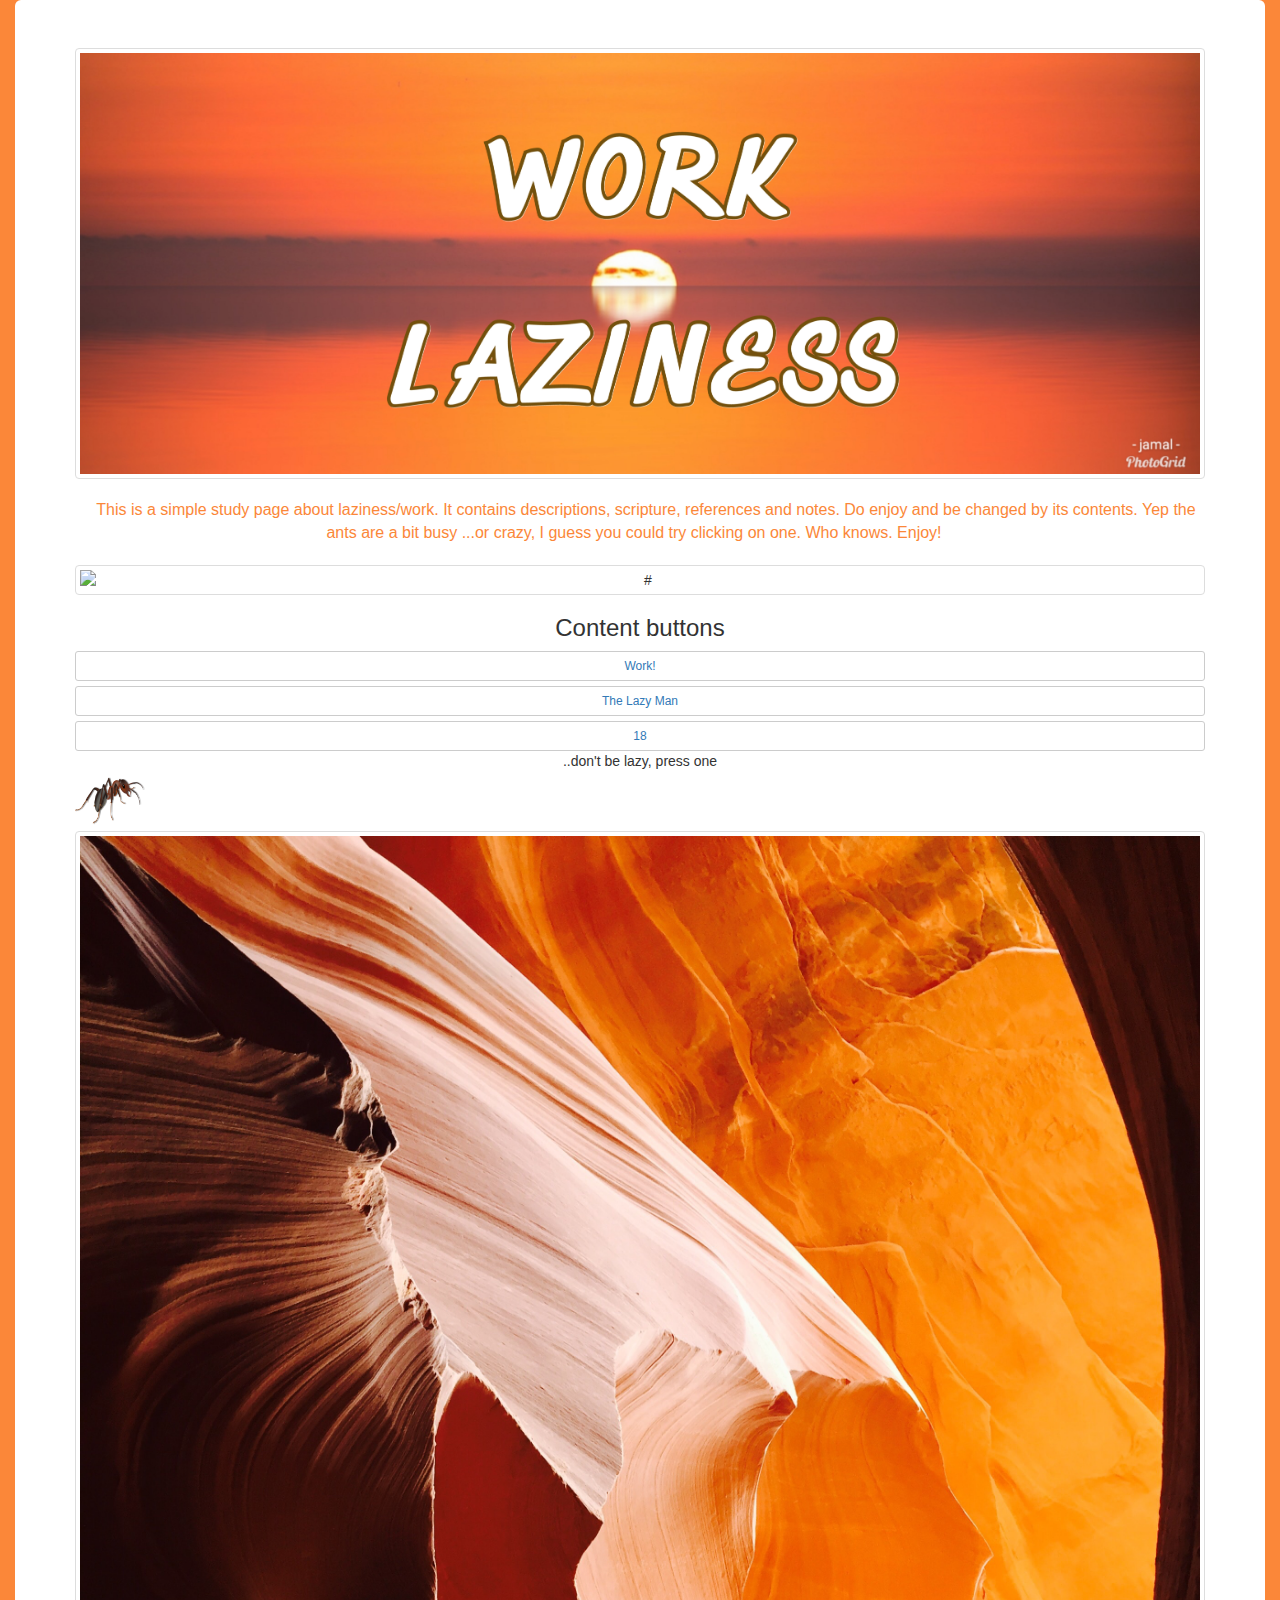
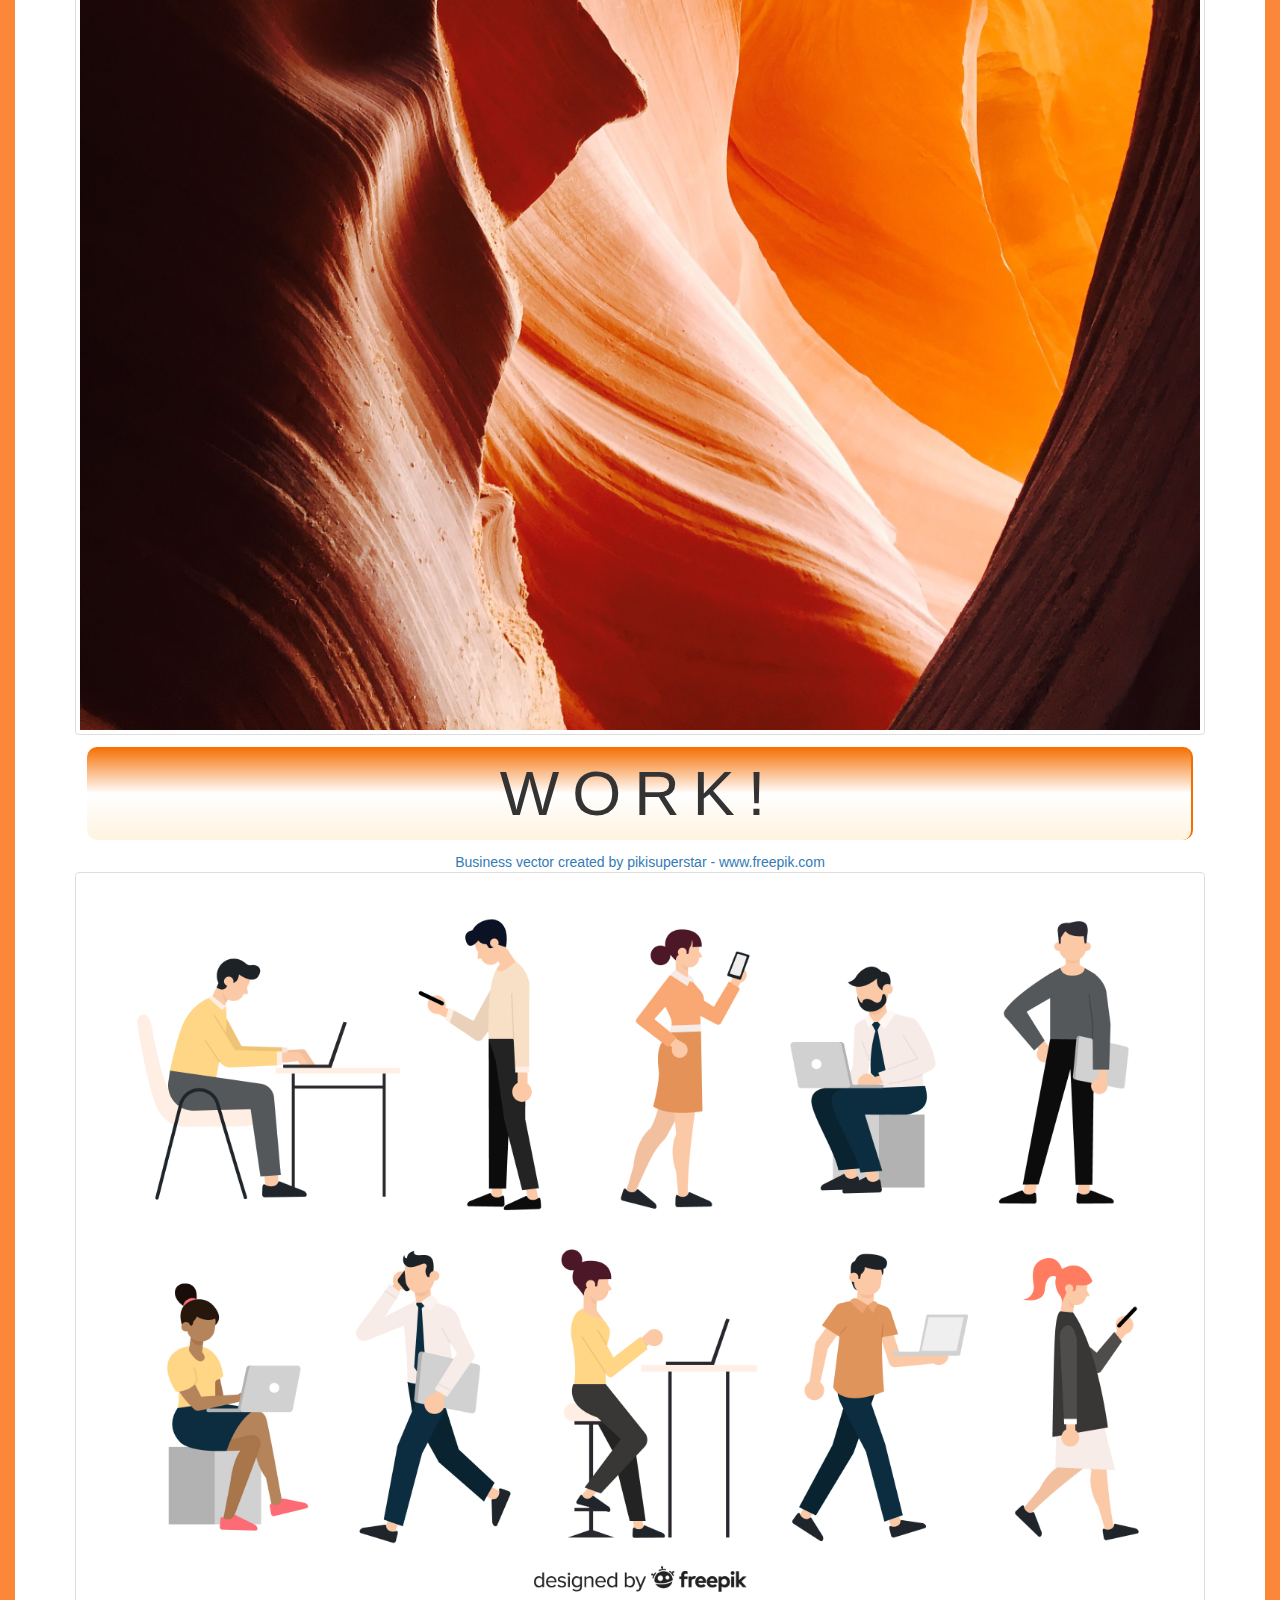
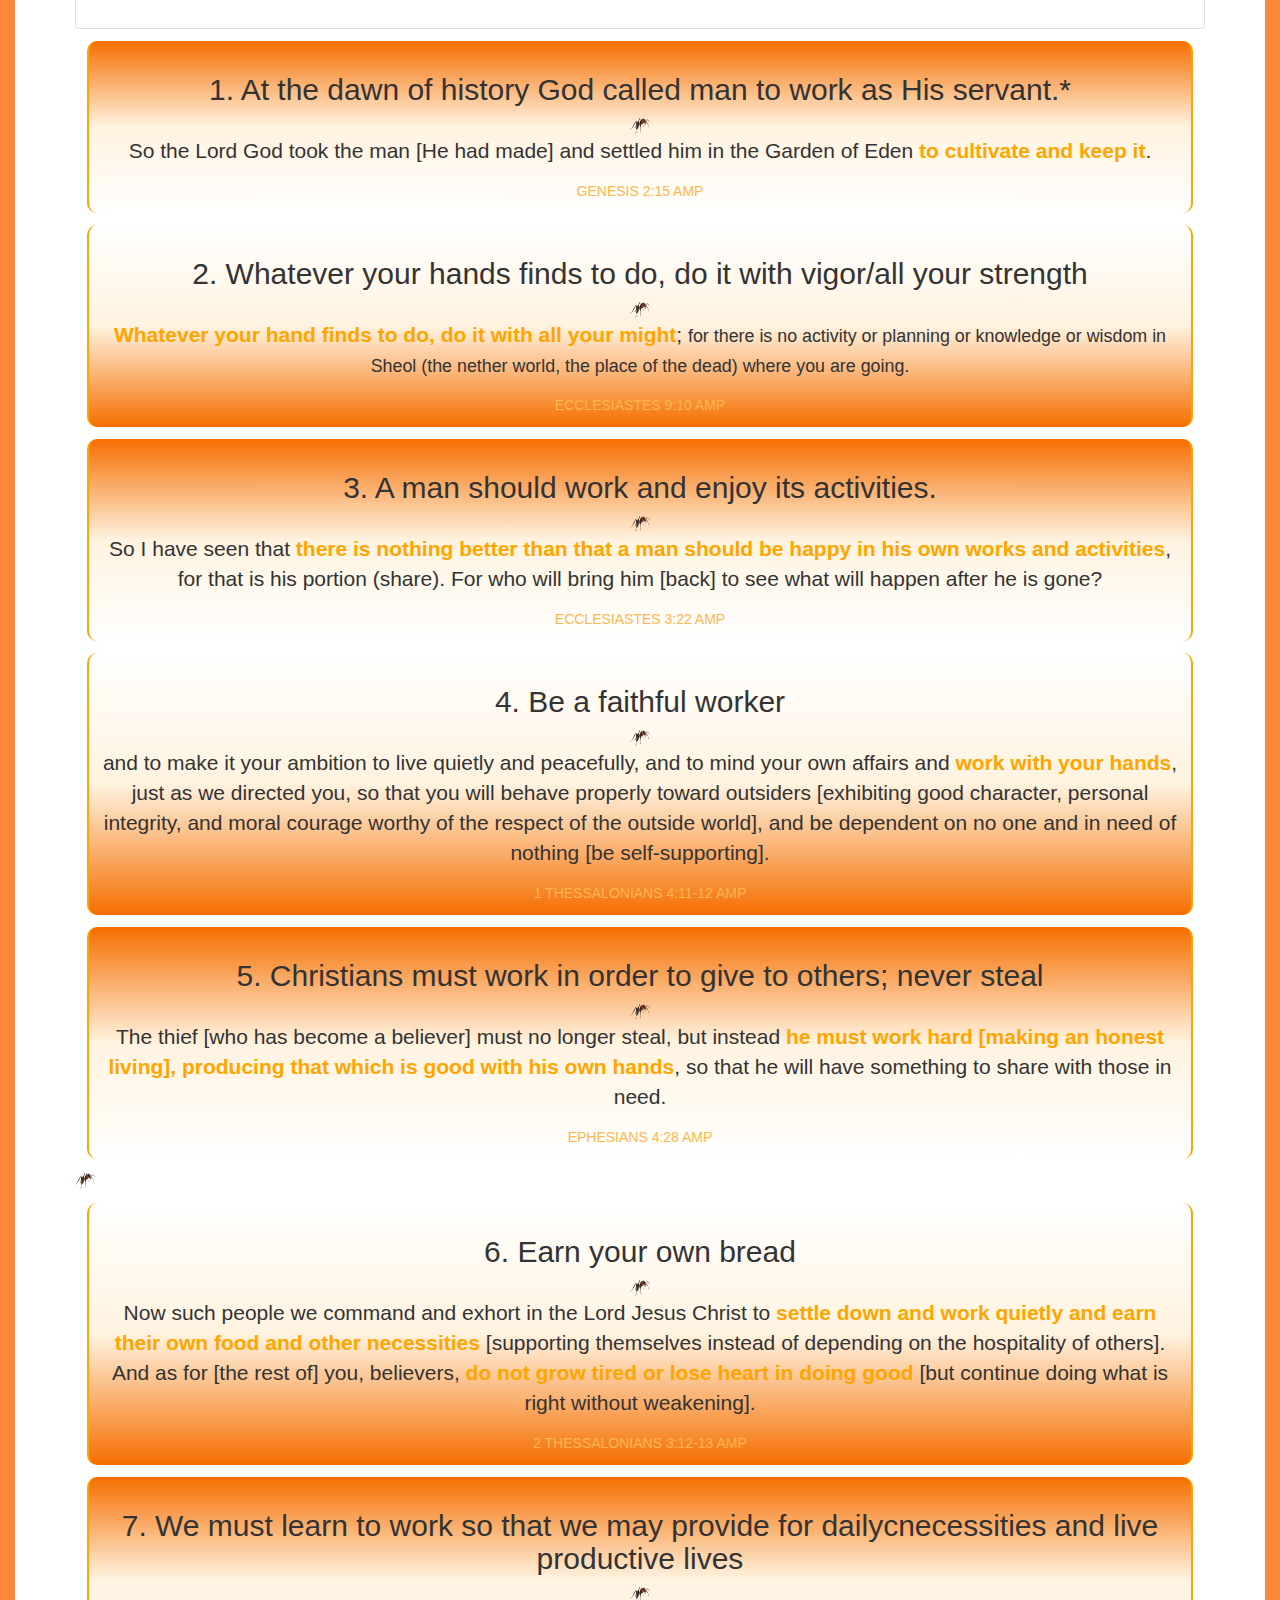
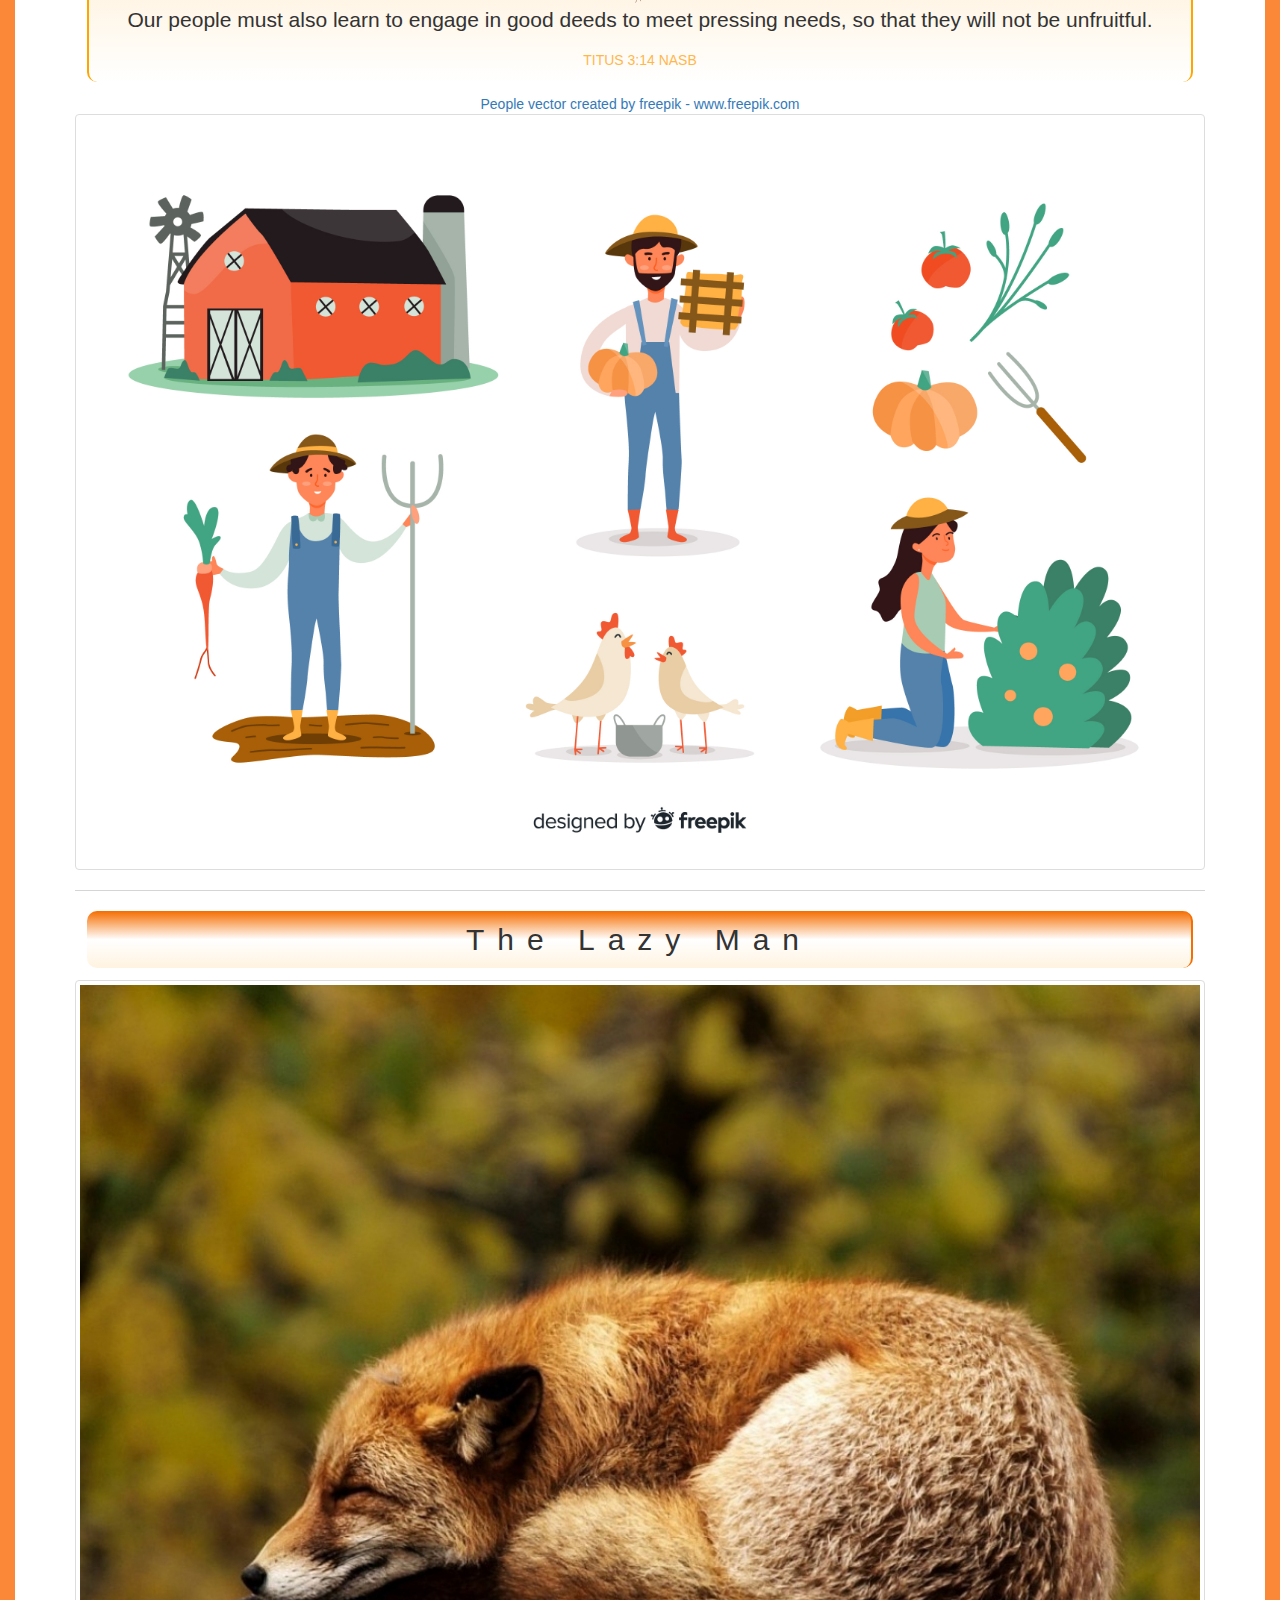
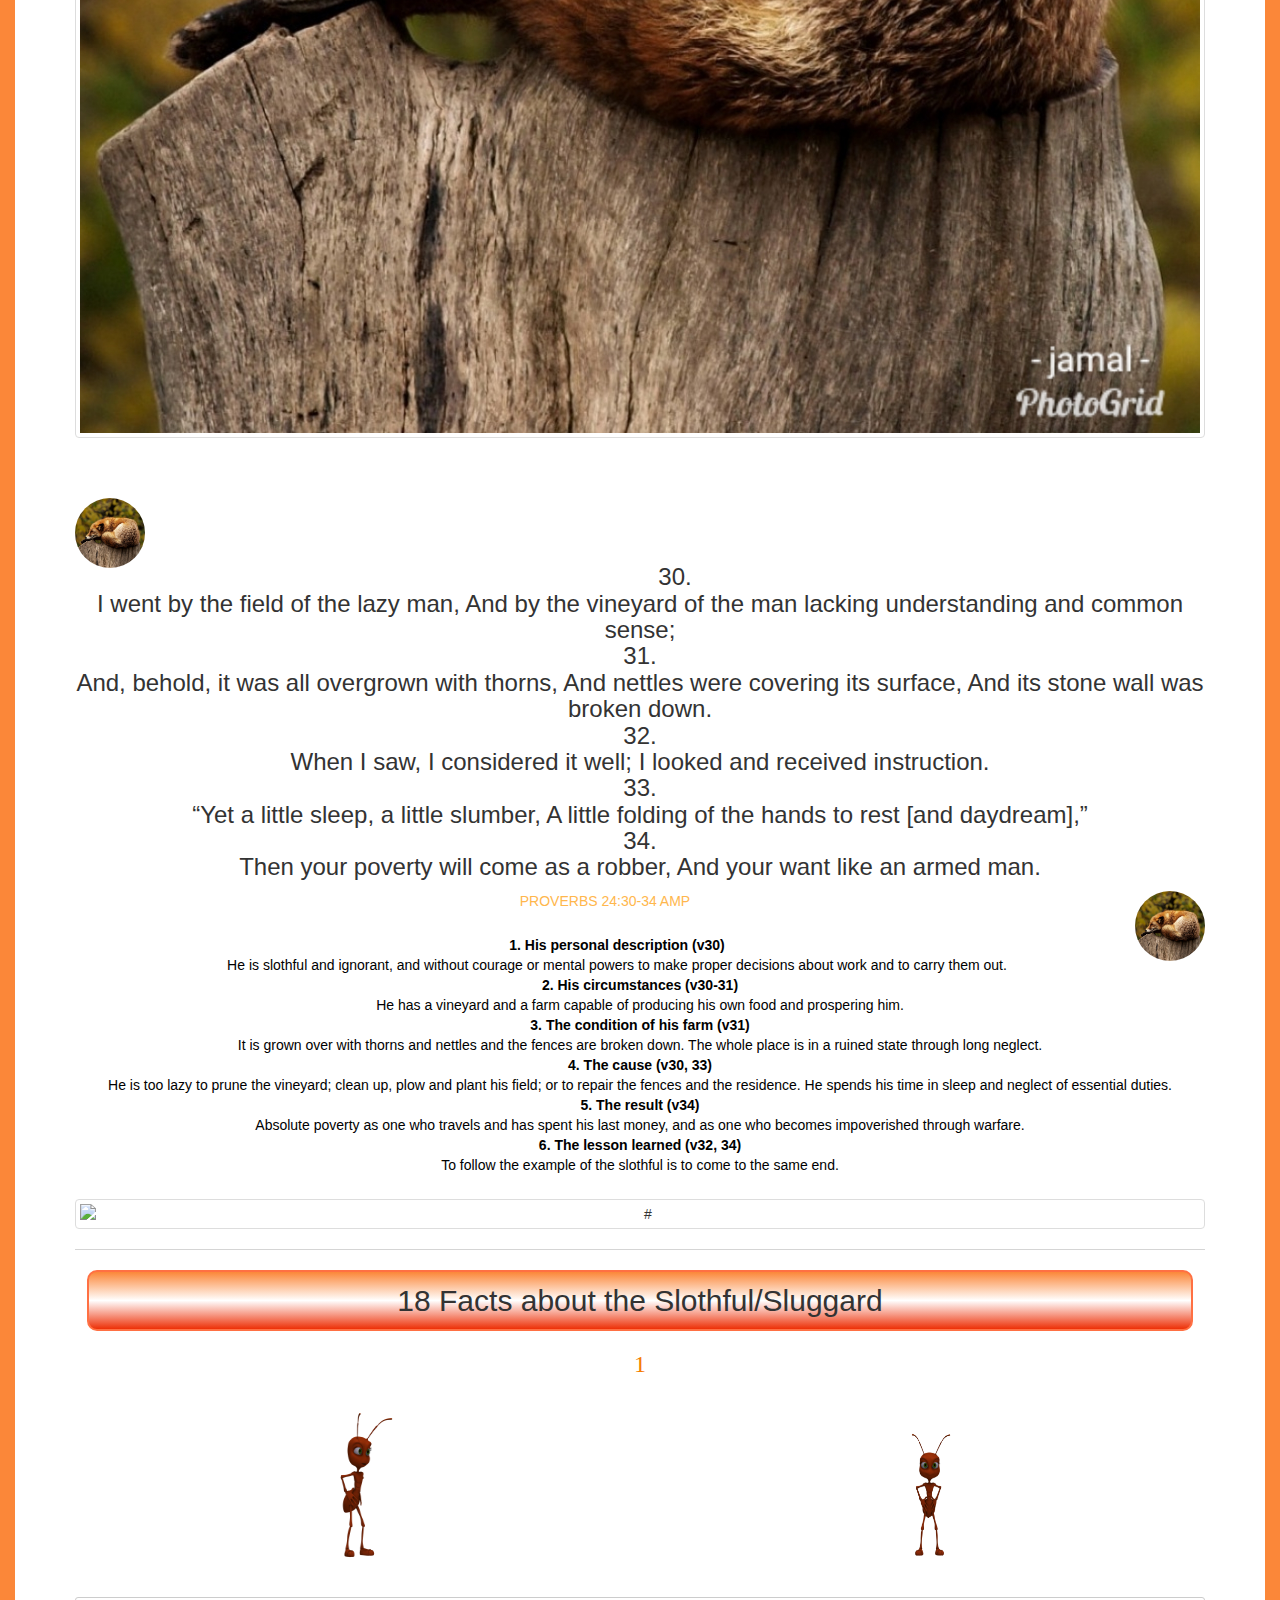
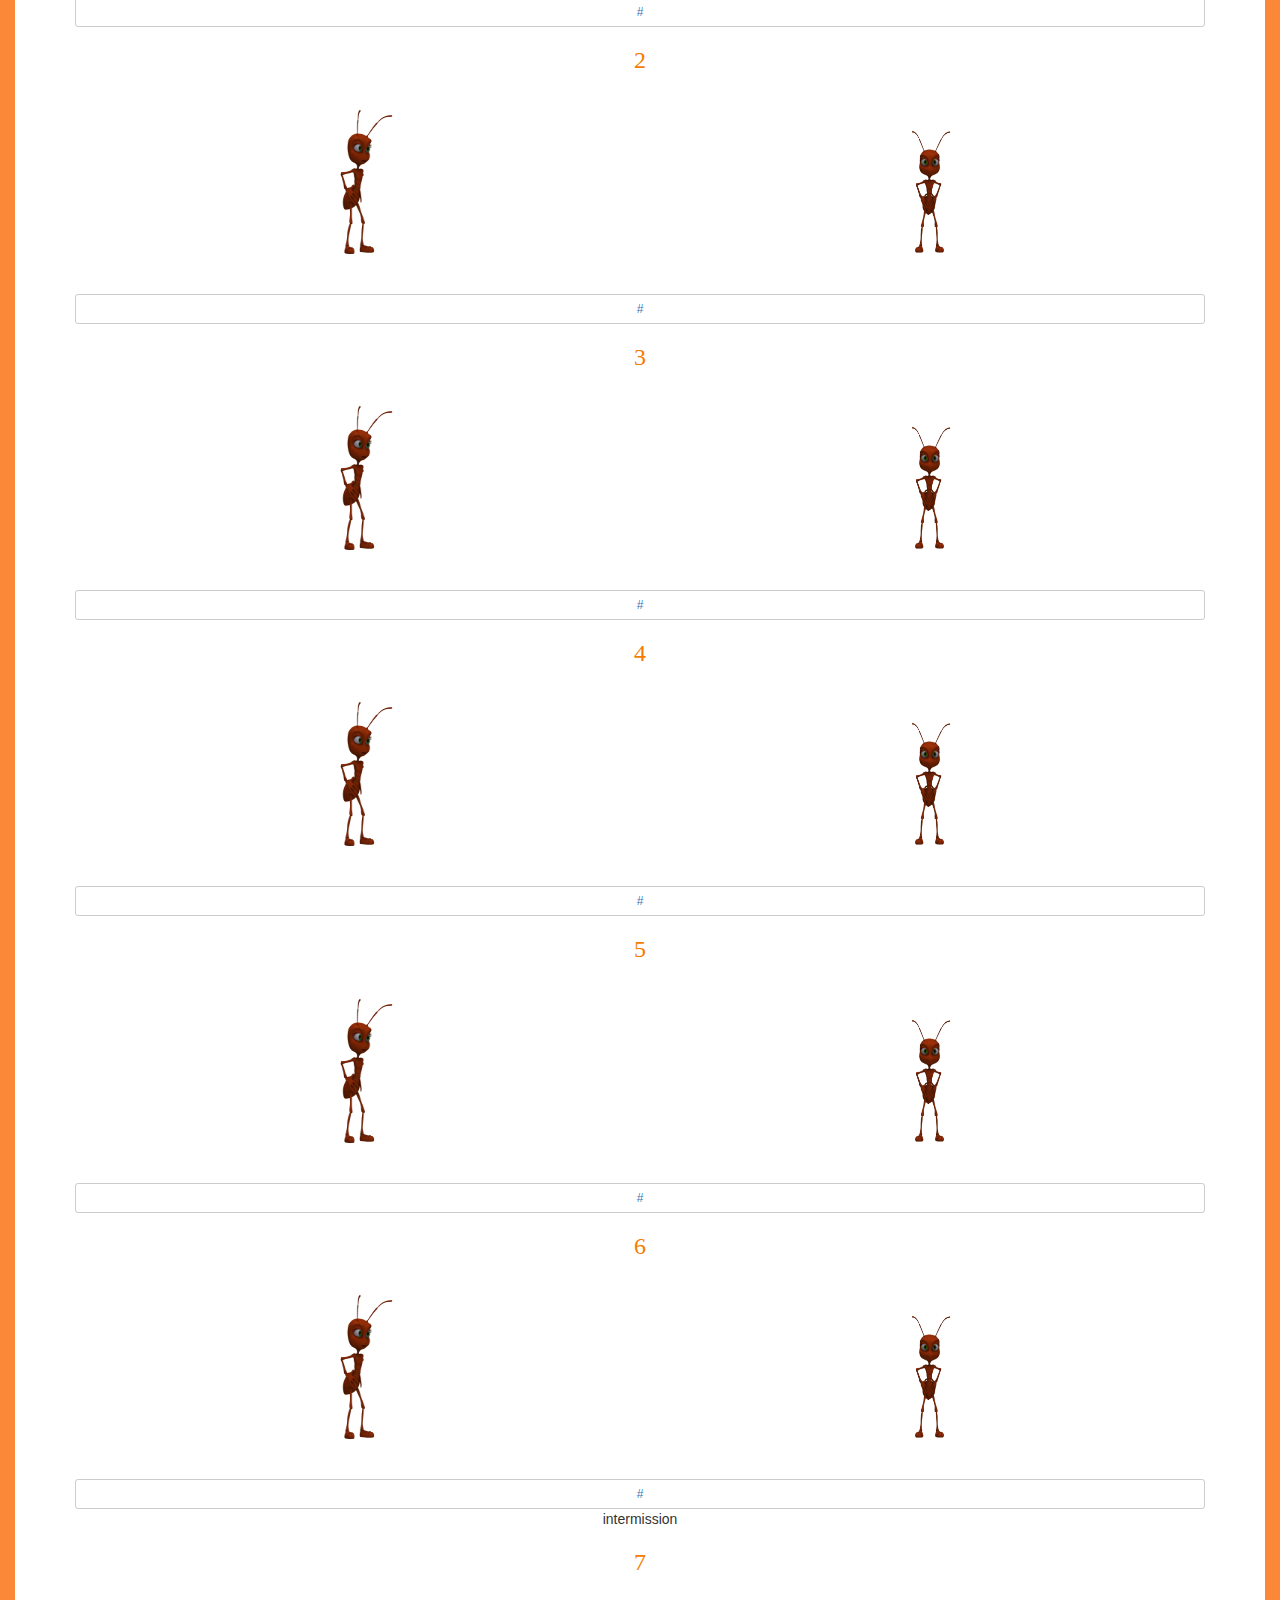
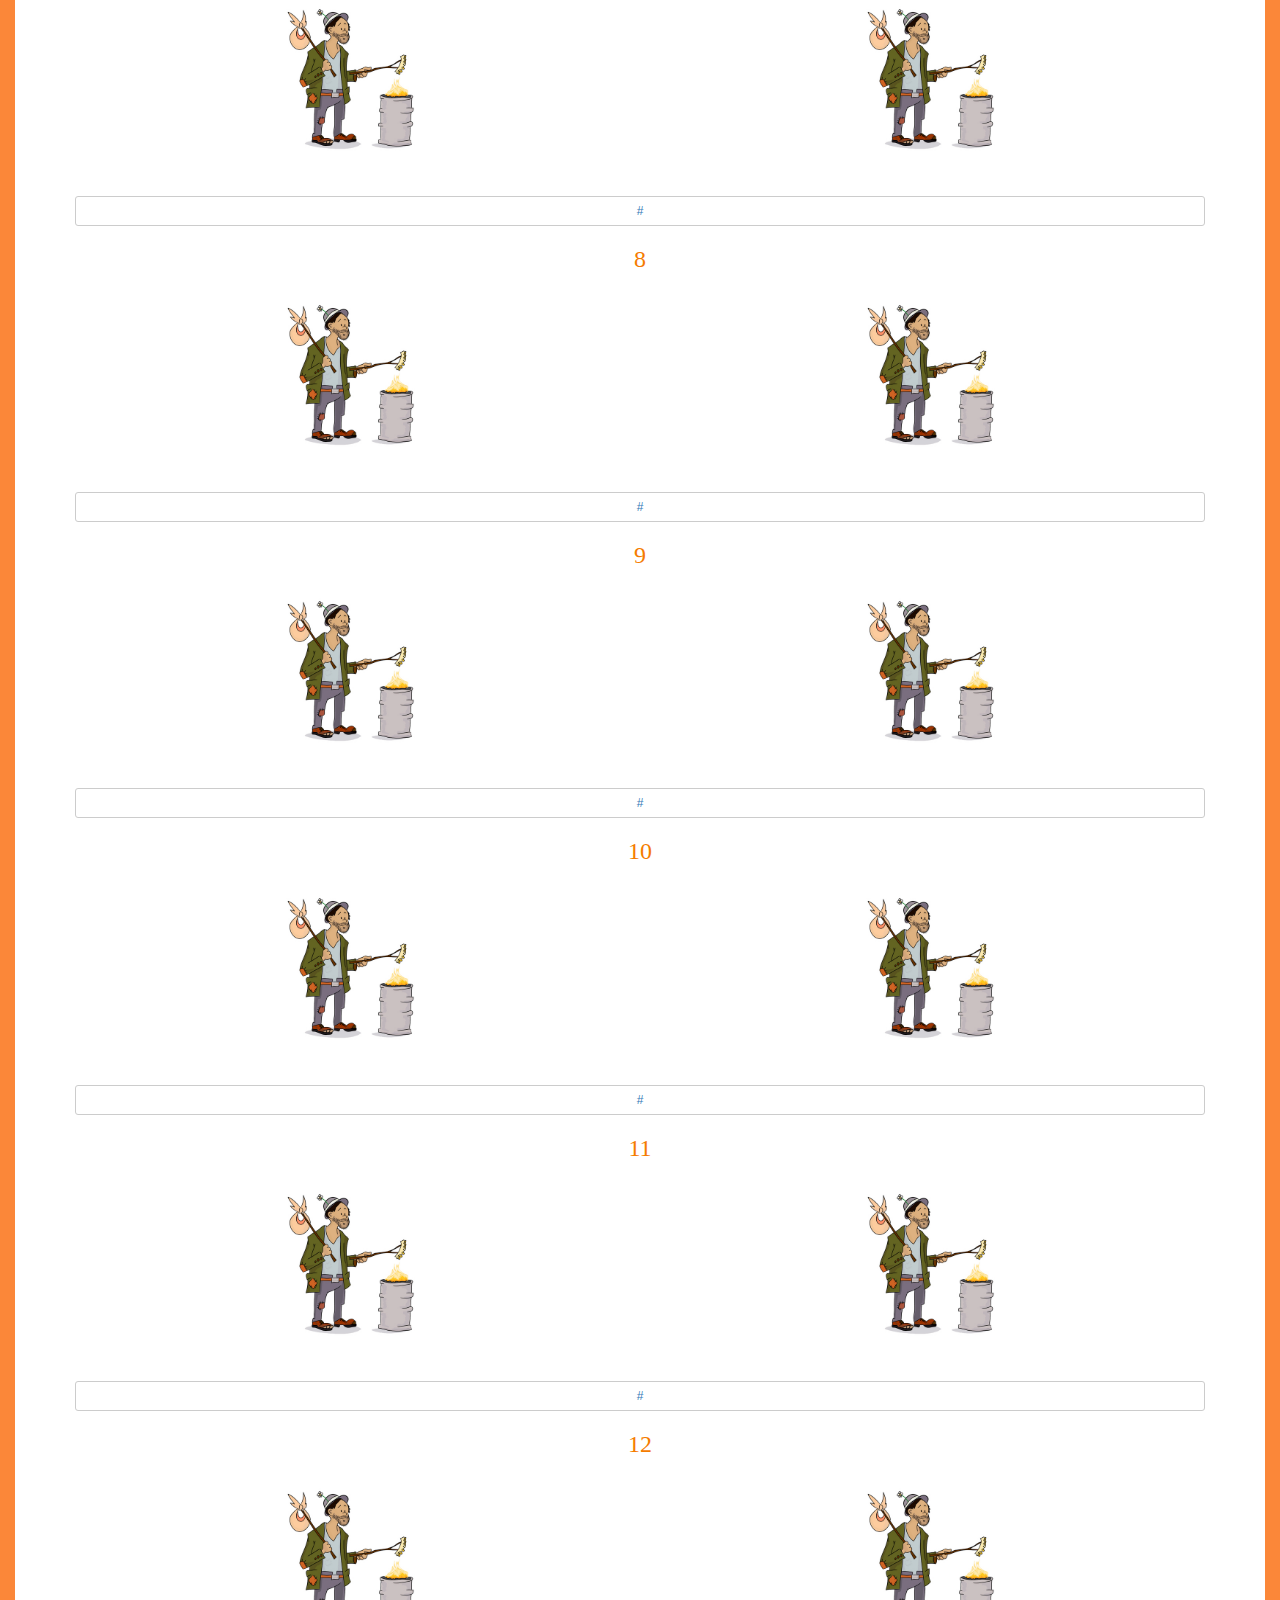
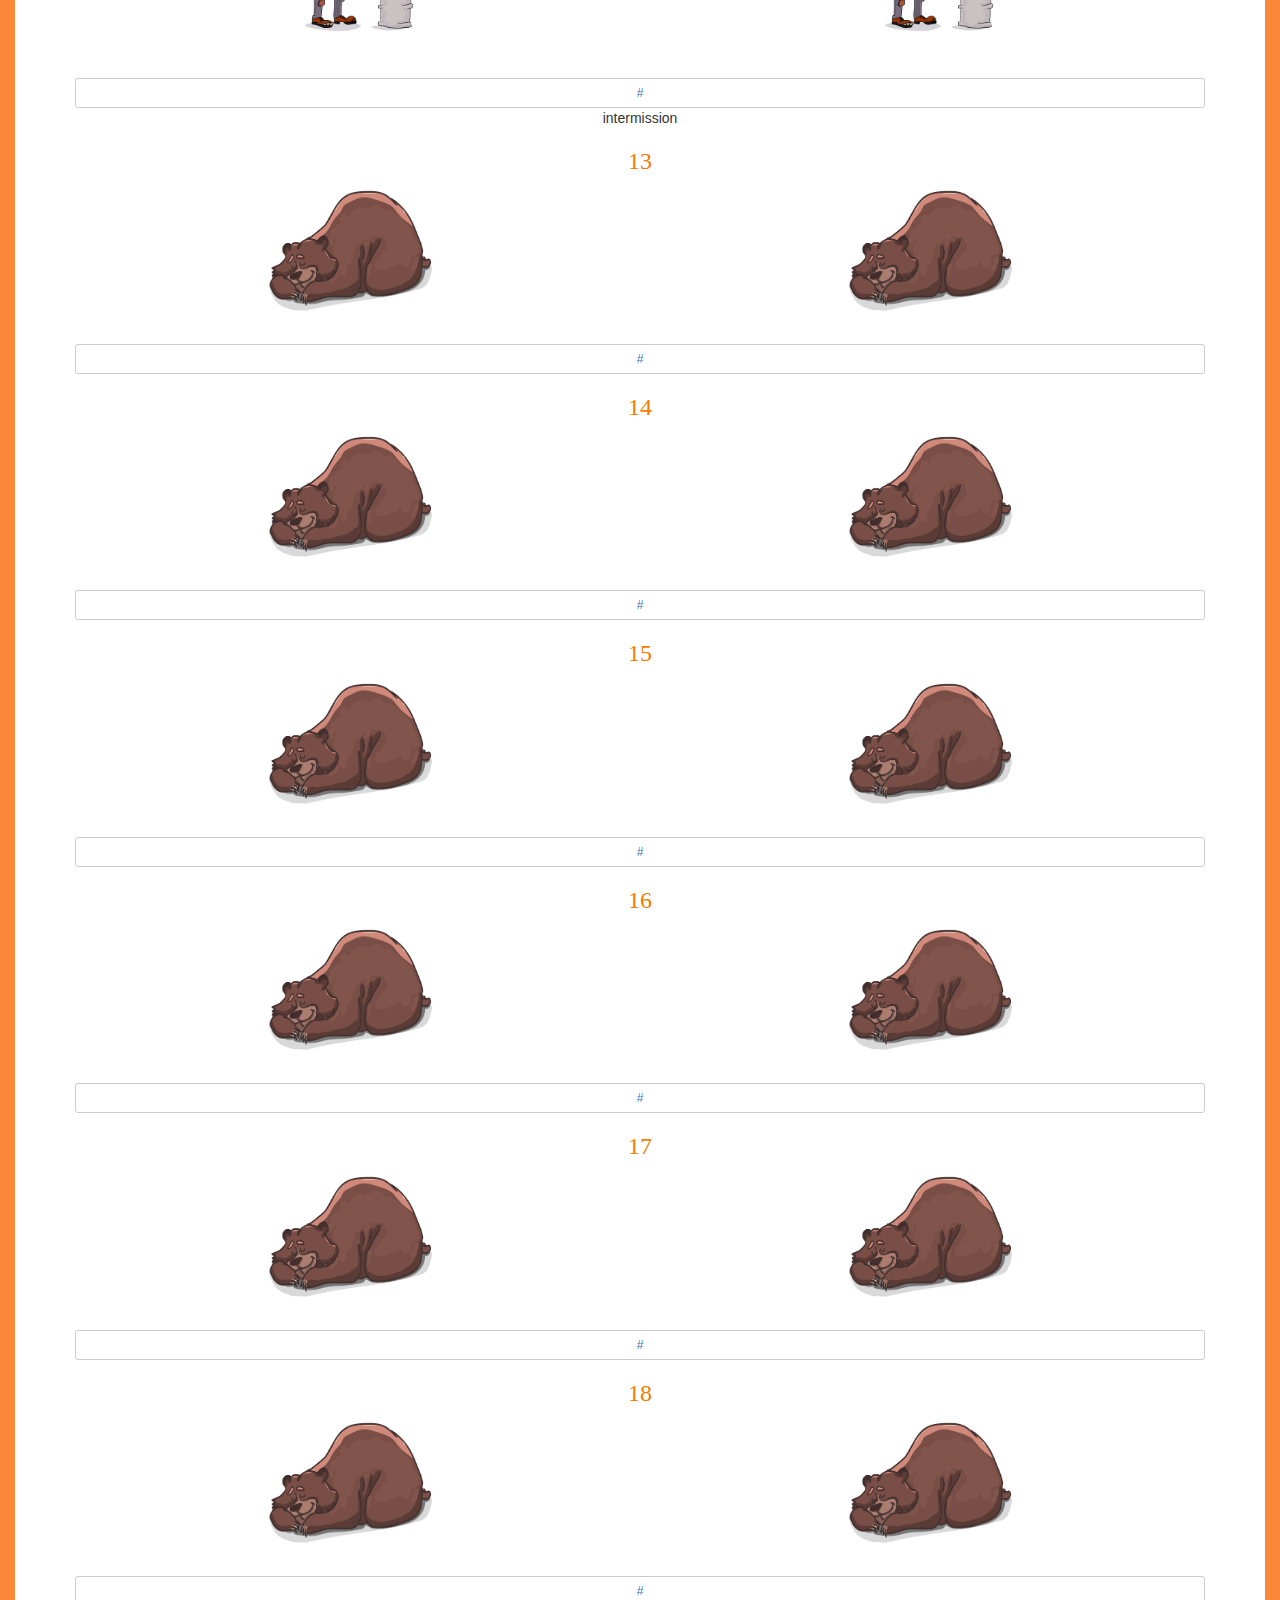
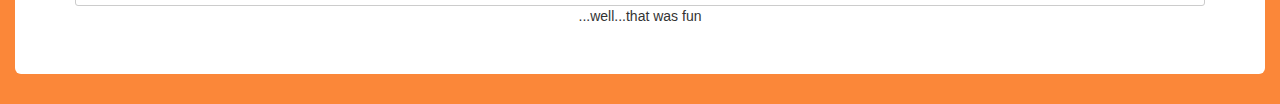
==== index.html @ 79f3c58d "add initial changes and editing" ====
<!DOCTYPE html>
<html>
	<head>
	  <meta charset="utf-8">
      <meta name="viewport" content="width=device-width, initial-scale=1.0">
      <link href="css/bootstrap.css" rel="stylesheet" type="text/css">
      <link href="css/styles.css" rel="stylesheet" type="text/css">
    <script src="js/scripts.js"></script>
    </head>
    <body>
      <div class="container-fluid">
      <div class="jumbotron text-center">
      
      <a href="https://www.msn.com"><img src="img/intro.jpg" alt="sunset with work and laziness printed over it" class="img-thumbnail img-responsive"></a>
     </br></br>
        <p6>This is a simple study page about laziness/work. It contains descriptions, scripture, references and notes. Do enjoy and be changed by its contents. Yep the ants are a bit busy ...or crazy, I guess you could try clicking on one. Who knows. Enjoy!</p6></br></br>
        
        <img src="img/pic1.jpg" alt="#" class="img img-thumbnail center-block">
        
        <h3>Content buttons</h3>
        <button type="button" class="btn btn-sm btn-default btn-block"><a href="#work0">Work!</a></button>
        <button type="button" class="btn btn-sm btn-default btn-block"><a href="#lazy0">The Lazy Man</a></button>
        <button type="button" class="btn btn-sm btn-default btn-block"><a href="#18o">18 </a></button>
        <p2>..don't be lazy, press one</p2>
        
        <a href="https://www.msn.com"><img src="img/ants2.png" alt="#" class="second img-responsive"></a>
        
        <img src="img/pic3.jpg" alt="#" class="img img-thumbnail center-block">
        
        <h1 class="work0" id="work0">WORK!</h1>
            <a href="https://www.freepik.com/free-photos-vectors/business">Business vector created by pikisuperstar - www.freepik.com
<img src="img/wrkin.jpg" alt="office of workers" class="img img-thumbnail center-block"></a>
        <div class="work1">
        <h2>1. At the dawn of history God called man to work as His servant.*</h2>    <a href="https://www.msn.com"><img src="img/ants2.png" alt="#" class="img0 img-responsive center-block"></a>
        <p>So the Lord God took the man [He had made] and settled him in the Garden of Eden <b>to cultivate and keep it</b>.
        </p>
        <p1><a href="
https://bible.com/bible/1588/gen.2.15.AMP">GENESIS 2:15 AMP</a></p1>
        </div>
 
              <div class="work2">
        <h2>2. Whatever your hands finds to do, do it with vigor/all your strength</h2>    <a href="https://www.msn.com"><img src="img/ants2.png" alt="#" class="img0 img-responsive center-block"></a>
        <p><b>Whatever your hand finds to do, do it with all your might</b>; <small>for there is no activity or planning or knowledge or wisdom in Sheol (the nether world, the place of the dead) where you are going.</small></p>
        <p1><a href="https://bible.com/bible/1588/ecc.9.10.AMP">ECCLESIASTES 9:10 AMP
</a></p1>
        </div>
        
              <div class="work1">
        <h2>3. A man should work and enjoy its activities.</h2>
            <a href="https://www.msn.com"><img src="img/ants2.png" alt="#" class="img0 img-responsive center-block"></a>
        <p>So I have seen that <b>there is nothing better than that a man should be happy in his own works and activities</b>, for that is his portion (share). For who will bring him [back] to see what will happen after he is gone?
        </p>
        <p1><a href="https://bible.com/bible/1588/ecc.3.22.AMP">ECCLESIASTES 3:22 AMP</a></p1>
              </div>
        
              <div class="work2">
        <h2>4. Be a faithful worker</h2>
            <a href="https://www.msn.com"><img src="img/ants2.png" alt="#" class="img0 img-responsive center-block"></a>
        <p>and to make it your ambition to live quietly and peacefully, and to mind your own affairs and <b>work with your hands</b>, just as we directed you, so that you will behave properly toward outsiders [exhibiting good character, personal integrity, and moral courage worthy of the respect of the outside world], and be dependent on no one and in need of nothing [be self-supporting].</p>
        <p1><a href="https://bible.com/bible/1588/1th.4.11-12.AMP">1 THESSALONIANS 4:11‭-‬12 AMP</a></p1>
              </div>
        
              <div class="work1">
        <h2>5. Christians must work in order to give to others; never steal</h2>
            <a href="https://www.msn.com"><img src="img/ants2.png" alt="#" class="img0 img-responsive center-block"></a>
        <p>The thief [who has become a believer] must no longer steal, but instead <b>he must work hard [making an honest living], producing that which is good with his own hands</b>, so that he will have something to share with those in need.
        </p>
        <p1><a href="https://bible.com/bible/1588/eph.4.28.AMP">EPHESIANS 4:28 AMP</a></p1>
              </div>
              
              <a href="https://www.msn.com"><img src="img/ants2.png" alt="#" class="img0 img-responsive"></a>
        
              <div class="work2">
        <h2>6. Earn your own bread</h2>
          <a href="https://www.msn.com"><img src="img/ants2.png" alt="#" class="img0 img-responsive center-block"></a> 
        <p>Now such people we command and exhort in the Lord Jesus Christ to <b>settle down and work quietly and earn their own food and other necessities</b> [supporting themselves instead of depending on the hospitality of others]. And as for [the rest of] you, believers, <b>do not grow tired or lose heart in doing good</b> [but continue doing what is right without weakening].
        </p>
        <p1><a href="https://bible.com/bible/1588/2th.3.12-13.AMP">2 THESSALONIANS 3:12‭-‬13 AMP</a></p1>
              </div>
              
              <div class="work1">
        <h2>7. We must learn to work so that we may provide for dailycnecessities and live productive lives</h2>
            <a href="https://www.msn.com"><img src="img/ants2.png" alt="#" class="img0 img-responsive center-block"></a>
        <p>Our people must also learn to engage in good deeds to meet pressing needs, so that they will not be unfruitful.
        </p>
        <p1><a href="https://bible.com/bible/100/tit.3.14.NASB">TITUS 3:14 NASB</a></p1>
              </div>
              
                   <a href="https://www.freepik.com/free-photos-vectors/people">People vector created by freepik - www.freepik.com<img src="img/2766516.jpg" alt="farm workers vector" class="img img-responsive img-thumbnail"></a>
              
              
              
        <hr/>
          
        <div class="lazdef">    
        <h2 class="work0" id="lazy0">The Lazy Man</h2>
        <img src="img/nap21.jpg" alt="fox asleep on a log" class="img img-responsive img-thumbnail">
        <div class="third"></div>
        <img src="img/nap21.jpg" alt="#" class="img3 img-responsive img-circle"></br>
        <h3></br>30.</br> I went by the field of the lazy man, And by the vineyard of the man lacking understanding and common sense; </br>31.</br> And, behold, it was all overgrown with thorns, And nettles were covering its surface, And its stone wall was broken down. </br>32.</br> When I saw, I considered it well; I looked and received instruction. </br>33.</br> “Yet a little sleep, a little slumber, A little folding of the hands to rest [and daydream],” </br>34.</br> Then your poverty will come as a robber, And your want like an armed man.
        </h3>
        <p1><a href="https://bible.com/bible/1588/pro.24.30-34.AMP">PROVERBS 24:30‭-‬34 AMP</a></p1>
        <img src="img/nap21.jpg" alt="fox asleep on a log" class="img4 img-responsive img-circle">
        <div class="text-center">
        <dl>
          <dt>1. His personal description (v30)</dt>
          <dd>He is slothful and ignorant, and without courage or mental powers to make proper decisions about work and to carry them out.</dd>
       
            
          <dt>2. His circumstances (v30-31)</dt>
          <dd>He has a vineyard and a farm capable of producing his own food and prospering him.</dd>
      
            
          <dt>3. The condition of his farm (v31)</dt>
          <dd>It is grown over with thorns and nettles and the fences are broken down. The whole place is in a ruined state through long neglect.</dd>
      
           
          <dt>4. The cause (v30, 33)</dt>
          <dd>He is too lazy to prune the vineyard; clean up, plow and plant his field; or to repair the fences and the residence. He spends his time in sleep and neglect of essential duties.</dd>
       
       
         <dt>5. The result (v34)</dt>
         <dd>Absolute poverty as one who travels and has spent his last money, and as one who becomes impoverished through warfare.
         </dd>
         
         <dt>6. The lesson learned (v32, 34)</dt>
         <dd>To follow the example of the slothful is to come to the same end.</dd>
       </dl>
    
       </div>
       </div>
       
       <img src="img/pic21.jpg" alt="#" class="img img-thumbnail center-block">
       
       <hr/>
       
       <h2 class="work3" id="18o">18 Facts about the Slothful/Sluggard</h2>
       

      <h3 class="nmbr">1</h3>
      <div class="row">
      <div class="col-sm-6 col-md-6">
      <img src="img/ant1.png" alt="#" class="img1" onclick="myAnts()"></br>
      <div class="sloth">
      <p2 id="fact1"></p2>
      </div>
      </div>
      <div class="col-sm-6 col-md-6">
      <img src="img/ant2.png" alt="#" class="img1" onclick="myVerse1()"></br>
      <div class="sloth">
      <p2 id="verse1" class="text-center"></p2>
      </div>
      </div>
      </div>  

       
       
              <button type="button" class="btn btn-default btn-block btn-sm"><a href="https://bible.com/bible/1588/pro.6.6-11.AMP">#</a></button>
              

        <h3 class="nmbr">2</h3>
        <div class="row">
        <div class="col-sm-6 col-md-6">
        <img src="img/ant1.png" alt="#" class="img1" onclick="myAnts2()"></br>
        <div class="sloth">
        <p2 id="fact2"></p2>
        </div>
        </div>
        <div class="col-sm-6 col-md-6">
        <img src="img/ant2.png" alt="#" class="img1" onclick="myVerse2()"></br>
        <div class="sloth">
        <p2 id="verse2" class="text-center"></p2>
        </div>
        </div>
        </div>
        <button type="button" class="btn btn-default btn-block btn-sm"><a href="#">#</a></button>
        
        <h3 class="nmbr">3</h3>
        <div class="row">
        <div class="col-sm-6 col-md-6">
        <img src="img/ant1.png" alt="#" class="img1" onclick="myAnts3()"></br>
        <div class="sloth">
        <p2 id="fact3"></p2>
        </div>
        </div>
        <div class="col-sm-6 col-md-6">
        <img src="img/ant2.png" alt="#" class="img1" onclick="myVerse3()"></br>
        <div class="sloth">
        <p2 id="verse3" class="text-center"></p2>
        </div>
        </div>
        </div>
        <button type="button" class="btn btn-default btn-block btn-sm"><a href="#">#</a></button>
        
        <h3 class="nmbr">4</h3>
        <div class="row">
        <div class="col-sm-6 col-md-6">
        <img src="img/ant1.png" alt="#" class="img1" onclick="myAnts4()"></br>
        <div class="sloth">
        <p2 id="fact4"></p2>
        </div>
        </div>
        <div class="col-sm-6 col-md-6">
        <img src="img/ant2.png" alt="#" class="img1" onclick="myVerse4()"></br>
        <div class="sloth">
        <p2 id="verse4" class="text-center"></p2>
        </div>
        </div>
        </div>
        <button type="button" class="btn btn-default btn-block btn-sm"><a href="#">#</a></button>
        
        <h3 class="nmbr">5</h3>
        <div class="row">
        <div class="col-sm-6 col-md-6">
        <img src="img/ant1.png" alt="#" class="img1" onclick="myAnts5()"></br>
        <div class="sloth">
        <p2 id="fact5"></p2>
        </div>
        </div>
        <div class="col-sm-6 col-md-6">
        <img src="img/ant2.png" alt="#" class="img1" onclick="myVerse5()"></br>
        <div class="sloth">
        <p2 id="verse5" class="text-center"></p2>
        </div>
        </div>
        </div>
        <button type="button" class="btn btn-default btn-block btn-sm"><a href="#">#</a></button>
        
        <h3 class="nmbr">6</h3>
        <div class="row">
        <div class="col-sm-6 col-md-6">
        <img src="img/ant1.png" alt="#" class="img1" onclick="myAnts6()"></br>
        <div class="sloth">
        <p2 id="fact6"></p2>
        </div>
        </div>
        <div class="col-sm-6 col-md-6">
        <img src="img/ant2.png" alt="#" class="img1" onclick="myVerse6()"></br>
        <div class="sloth">
        <p2 id="verse6" class="text-center"></p2>
        </div>
        </div>
        </div>
        <button type="button" class="btn btn-default btn-block btn-sm"><a href="#">#</a></button>
        
        <p5>intermission</p5>
        
        <h3 class="nmbr">7</h3>
        <div class="row">
        <div class="col-sm-6 col-md-6">
        <img src="img/bum.jpg" alt="#" class="img2" onclick="myAnts7()"></br>
        <div class="sloth">
        <p2 id="fact7"></p2>
        </div>
        </div>
        <div class="col-sm-6 col-md-6">
        <img src="img/bum.jpg" alt="#" class="img2" onclick="myVerse7()"></br>
        <div class="sloth">
        <p2 id="verse7" class="text-center"></p2>
        </div>
        </div>
        </div>
        <button type="button" class="btn btn-default btn-block btn-sm"><a href="#">#</a></button>
        
        <h3 class="nmbr">8</h3>
        <div class="row">
        <div class="col-sm-6 col-md-6">
        <img src="img/bum.jpg" alt="#" class="img2" onclick="myAnts8()"></br>
        <div class="sloth">
        <p2 id="fact8"></p2>
        </div>
        </div>
        <div class="col-sm-6 col-md-6">
        <img src="img/bum.jpg" alt="#" class="img2" onclick="myVerse8()"></br>
        <div class="sloth">
        <p2 id="verse8" class="text-center"></p2>
        </div>
        </div>
        </div>
        <button type="button" class="btn btn-default btn-block btn-sm"><a href="#">#</a></button>
        
        <h3 class="nmbr">9</h3>
        <div class="row">
        <div class="col-sm-6 col-md-6">
        <img src="img/bum.jpg" alt="#" class="img2" onclick="myAnts9()"></br>
        <div class="sloth">
        <p2 id="fact9"></p2>
        </div>
        </div>
        <div class="col-sm-6 col-md-6">
        <img src="img/bum.jpg" alt="#" class="img2" onclick="myVerse9()"></br>
        <div class="sloth">
        <p2 id="verse9" class="text-center"></p2>
        </div>
        </div>
        </div>
        <button type="button" class="btn btn-default btn-block btn-sm"><a href="#">#</a></button>
        
        <h3 class="nmbr">10</h3>
        <div class="row">
        <div class="col-sm-6 col-md-6">
        <img src="img/bum.jpg" alt="#" class="img2" onclick="myAnts10()"></br>
        <div class="sloth">
        <p2 id="fact10"></p2>
        </div>
        </div>
        <div class="col-sm-6 col-md-6">
        <img src="img/bum.jpg" alt="#" class="img2" onclick="myVerse10()"></br>
        <div class="sloth">
        <p2 id="verse10" class="text-center"></p2>
        </div>
        </div>
        </div>
        <button type="button" class="btn btn-default btn-block btn-sm"><a href="#">#</a></button>
        
        <h3 class="nmbr">11</h3>
        <div class="row">
        <div class="col-sm-6 col-md-6">
        <img src="img/bum.jpg" alt="#" class="img2" onclick="myAnts11()"></br>
        <div class="sloth">
        <p2 id="fact11"></p2>
        </div>
        </div>
        <div class="col-sm-6 col-md-6">
        <img src="img/bum.jpg" alt="#" class="img2" onclick="myVerse11()"></br>
        <div class="sloth">
        <p2 id="verse11" class="text-center"></p2>
        </div>
        </div>
        </div>
        <button type="button" class="btn btn-default btn-block btn-sm"><a href="#">#</a></button>
        
        <h3 class="nmbr">12</h3>
        <div class="row">
        <div class="col-sm-6 col-md-6">
        <img src="img/bum.jpg" alt="#" class="img2" onclick="myAnts12()"></br>
        <div class="sloth">
        <p2 id="fact12"></p2>
        </div>
        </div>
        <div class="col-sm-6 col-md-6">
        <img src="img/bum.jpg" alt="#" class="img2" onclick="myVerse12()"></br>
        <div class="sloth">
        <p2 id="verse12" class="text-center"></p2>
        </div>
        </div>
        </div>
        <button type="button" class="btn btn-default btn-block btn-sm"><a href="#">#</a></button>
        
        <p5>intermission</p5> 
        
        <h3 class="nmbr">13</h3>
        <div class="row">
        <div class="col-sm-6 col-md-6">
        <img src="img/2079672_XL.png" alt="#" class="img5" onclick="myAnts13()"></br>
        <div class="sloth">
        <p2 id="fact13"></p2>
        </div>
        </div>
        <div class="col-sm-6 col-md-6">
        <img src="img/2079672_XL.png" alt="#" class="img5" onclick="myVerse13()"></br>
        <div class="sloth">
        <p2 id="verse13" class="text-center"></p2>
        </div>
        </div>
        </div>
        <button type="button" class="btn btn-default btn-block btn-sm"><a href="#">#</a></button>
        
        <h3 class="nmbr">14</h3>
        <div class="row">
        <div class="col-sm-6 col-md-6">
        <img src="img/2079672_XL.png" alt="#" class="img5" onclick="myAnts14()"></br>
        <div class="sloth">
        <p2 id="fact14"></p2>
        </div>
        </div>
        <div class="col-sm-6 col-md-6">
        <img src="img/2079672_XL.png" alt="#" class="img5" onclick="myVerse14()"></br>
        <div class="sloth">
        <p2 id="verse14" class="text-center"></p2>
        </div>
        </div>
        </div>
        <button type="button" class="btn btn-default btn-block btn-sm"><a href="#">#</a></button>
        
        <h3 class="nmbr">15</h3>
        <div class="row">
        <div class="col-sm-6 col-md-6">
        <img src="img/2079672_XL.png" alt="#" class="img5" onclick="myAnts15()"></br>
        <div class="sloth">
        <p2 id="fact15"></p2>
        </div>
        </div>
        <div class="col-sm-6 col-md-6">
        <img src="img/2079672_XL.png" alt="#" class="img5" onclick="myVerse15()"></br>
        <div class="sloth">
        <p2 id="verse15" class="text-center"></p2>
        </div>
        </div>
        </div>
        <button type="button" class="btn btn-default btn-block btn-sm"><a href="#">#</a></button>
        
        <h3 class="nmbr">16</h3>
        <div class="row">
        <div class="col-sm-6 col-md-6">
        <img src="img/2079672_XL.png" alt="#" class="img5" onclick="myAnts16()"></br>
        <div class="sloth">
        <p2 id="fact16"></p2>
        </div>
        </div>
        <div class="col-sm-6 col-md-6">
        <img src="img/2079672_XL.png" alt="#" class="img5" onclick="myVerse16()"></br>
        <div class="sloth">
        <p2 id="verse16" class="text-center"></p2>
        </div>
        </div>
        </div>
        <button type="button" class="btn btn-default btn-block btn-sm"><a href="#">#</a></button>
        
        <h3 class="nmbr">17</h3>
        <div class="row">
        <div class="col-sm-6 col-md-6">
        <img src="img/2079672_XL.png" alt="#" class="img5" onclick="myAnts17()"></br>
        <div class="sloth">
        <p2 id="fact17"></p2>
        </div>
        </div>
        <div class="col-sm-6 col-md-6">
        <img src="img/2079672_XL.png" alt="#" class="img5" onclick="myVerse17()"></br>
        <div class="sloth">
        <p2 id="verse17" class="text-center"></p2>
        </div>
        </div>
        </div>
        <button type="button" class="btn btn-default btn-block btn-sm"><a href="#">#</a></button>
        
        <h3 class="nmbr">18</h3>
        <div class="row">
        <div class="col-sm-6 col-md-6">
        <img src="img/2079672_XL.png" alt="#" class="img5" onclick="myAnts18()"></br>
        <div class="sloth">
        <p2 id="fact18"></p2>
        </div>
        </div>
        <div class="col-sm-6 col-md-6">
        <img src="img/2079672_XL.png" alt="#" class="img5" onclick="myVerse18()"></br>
        <div class="sloth">
        <p2 id="verse18" class="text-center"></p2>
        </div>
        </div>
        </div>
        <button type="button" class="btn btn-default btn-block btn-sm"><a href="#">#</a></button>
        
        <p5>...well...that was fun</p5>
        
      </div>
      </div>
    </body>
</html>
---- css/styles.css ----
body {
	background-color: #FB8739;
}

.lazyhead {
	color:  #FB8739;
	font-size: 48px;
	font-weight: bold;
	letter-spacing: 1px;
	background: linear-gradient(to right, orange, white, orange);
	border-radius: 10px;
	padding: 25px;
	margin: 30px;
}

p6 {
	color: #FB8739;
	font-size: initial;
    padding: 12px;
	margin-bottom: 80px;
}

p1 a {
	color:  #FFB74D;
}

b {
	color: orange;
}

button .btn {
	color: orange;
}

.jumbotron {
	background-color: white;
}

.work0 {
	background: linear-gradient(#F56E00, white, #FFF3E0);
	padding: 12px;
	margin: 12px;
	border-right: 2px solid #F56E00;
	border-radius: 10px;
	letter-spacing: 13px;
}

.work1 {
	background: linear-gradient(#F56E00, #FFF3E0, white);
	padding: 12px;
	margin: 12px;
	border-right: 2px solid orange;
	border-left: 2px solid orange;
	border-radius: 10px;
}

.work2 {
	background: linear-gradient(white, #FFF3E0, #F56E00);
	padding: 12px;
	margin: 12px;
	border-right: 2px solid orange;
	border-left: 2px solid orange;
	border-radius: 10px;
}

.work3 {
	background: linear-gradient( #FB8739, white 50%, #ED3007);
	padding: 12px;
	margin: 12px;
	border: 2px solid #FF7043;
	border-radius: 10px;
}

.lazdef dl {
	color: initial;
	padding: 12px;
	margin: 12px;
	border: linear-gradient(to right, #FFF3E0, white, #FFF3E0);
	border-radius: 10px;
}

.img0 {
	width: 20px;
	height: 20px;
}

.img1 {
	width: 180px;
	height: 180px;
	margin: 0px;
}

.img2 {
	width: 140px;
	height: 180px;
	margin: 0px;
}

.img3 {
	width: 70px;
	height: 70px;
	margin: 0px;
	float: left;
	display: block;
}

.img4 {
	width: 70px;
	height: 70px;
	margin: 0px;
	float: right;
	display: block;
}

.img5 {
	width: 180px;
	height: 130px;
	margin: 0px;
}

.sloth {
	color:  #D84315;
	font-family: serif;
	font-size: 20px;
	padding: 15px;
}

.nmbr {
	color: #F57C00;
	font-family: serif;
	font-size: 30;
}

{
  width: 40px;
  height: 50px;
  position: relative;
  -webkit-animation: mymove 4s infinite; /* Safari 4.0 - 8.0 */
  animation: mymove 4s infinite;
}

/* Safari 4.0 - 8.0 */
@-webkit-keyframes mymove {
  from {left: 0%}
  to {left: 150%;}
}

@keyframes mymove {
  from {left: 0%;}
  to {left: 150%;}
}

.second {
  width: 70px;
  height: 60px;
  position: relative;
  -webkit-animation: myfirst 1s infinite; /* Safari 4.0 - 8.0 */
  -webkit-animation-direction: alternate; /* Safari 4.0 - 8.0 */
  animation: myfirst 1s infinite;
  animation-direction: alternate;
}

/* Safari 4.0 - 8.0 */
@-webkit-keyframes myfirst {
  0%   {background: red; left: 0%; top: 0%;}
  25%  {background: yellow; left: 100%; top: 0%;}
  50%  {background: blue; left: 100%; top: 100%;}
  75%  {background: green; left: 0%; top: 100%;}
  100% {background: red; left: 0%; top: 0;}
}

@keyframes myfirst {
  0%   {background: red; left: 0%; top: 0%;}
  25%  {background: yellow; left: 90%; top: 0%;}
  50%  {background: blue; left: 90%; top: 90%;}
  75%  {background: green; left: 90%; top: 90%;}
  100% {background: red; left: 0%; top: 0%;}
}

.third {
  width: 70px;
  height: 60px;
  position: relative;
  -webkit-animation: myfirst 1s infinite; /* Safari 4.0 - 8.0 */
  -webkit-animation-direction: reverse; /* Safari 4.0 - 8.0 */
  animation: myfirst 1s infinite;
  animation-direction: alternate;
}

/* Safari 4.0 - 8.0 */
@-webkit-keyframes myfirst {
  0%   {background: transparent; left: 0%; top: 0%;}
  25%  {background: transparent; right: 0%; top: 0%;}
  50%  {background: transparent; left: 0%; top: 0%;}
  75%  {background: transparent; right: 0%; top: 0%;}
  100% {background: transparent; left: 0%; top: 0%;}
}

@keyframes myfirst {
  0%   {background: transparent; left: 0%; top: 0%;}
  25%  {background: transparent; right: 90%; top: 90%;}
  50%  {background: transparent; left: 0%; top: 90%;}
  75%  {background: transparent; right: 90%; top: 90%;}
  100% {background: transparent; left: 0%; top: 90%;}
}

.work99 {
	background-image: url("pic21.jpg");
}
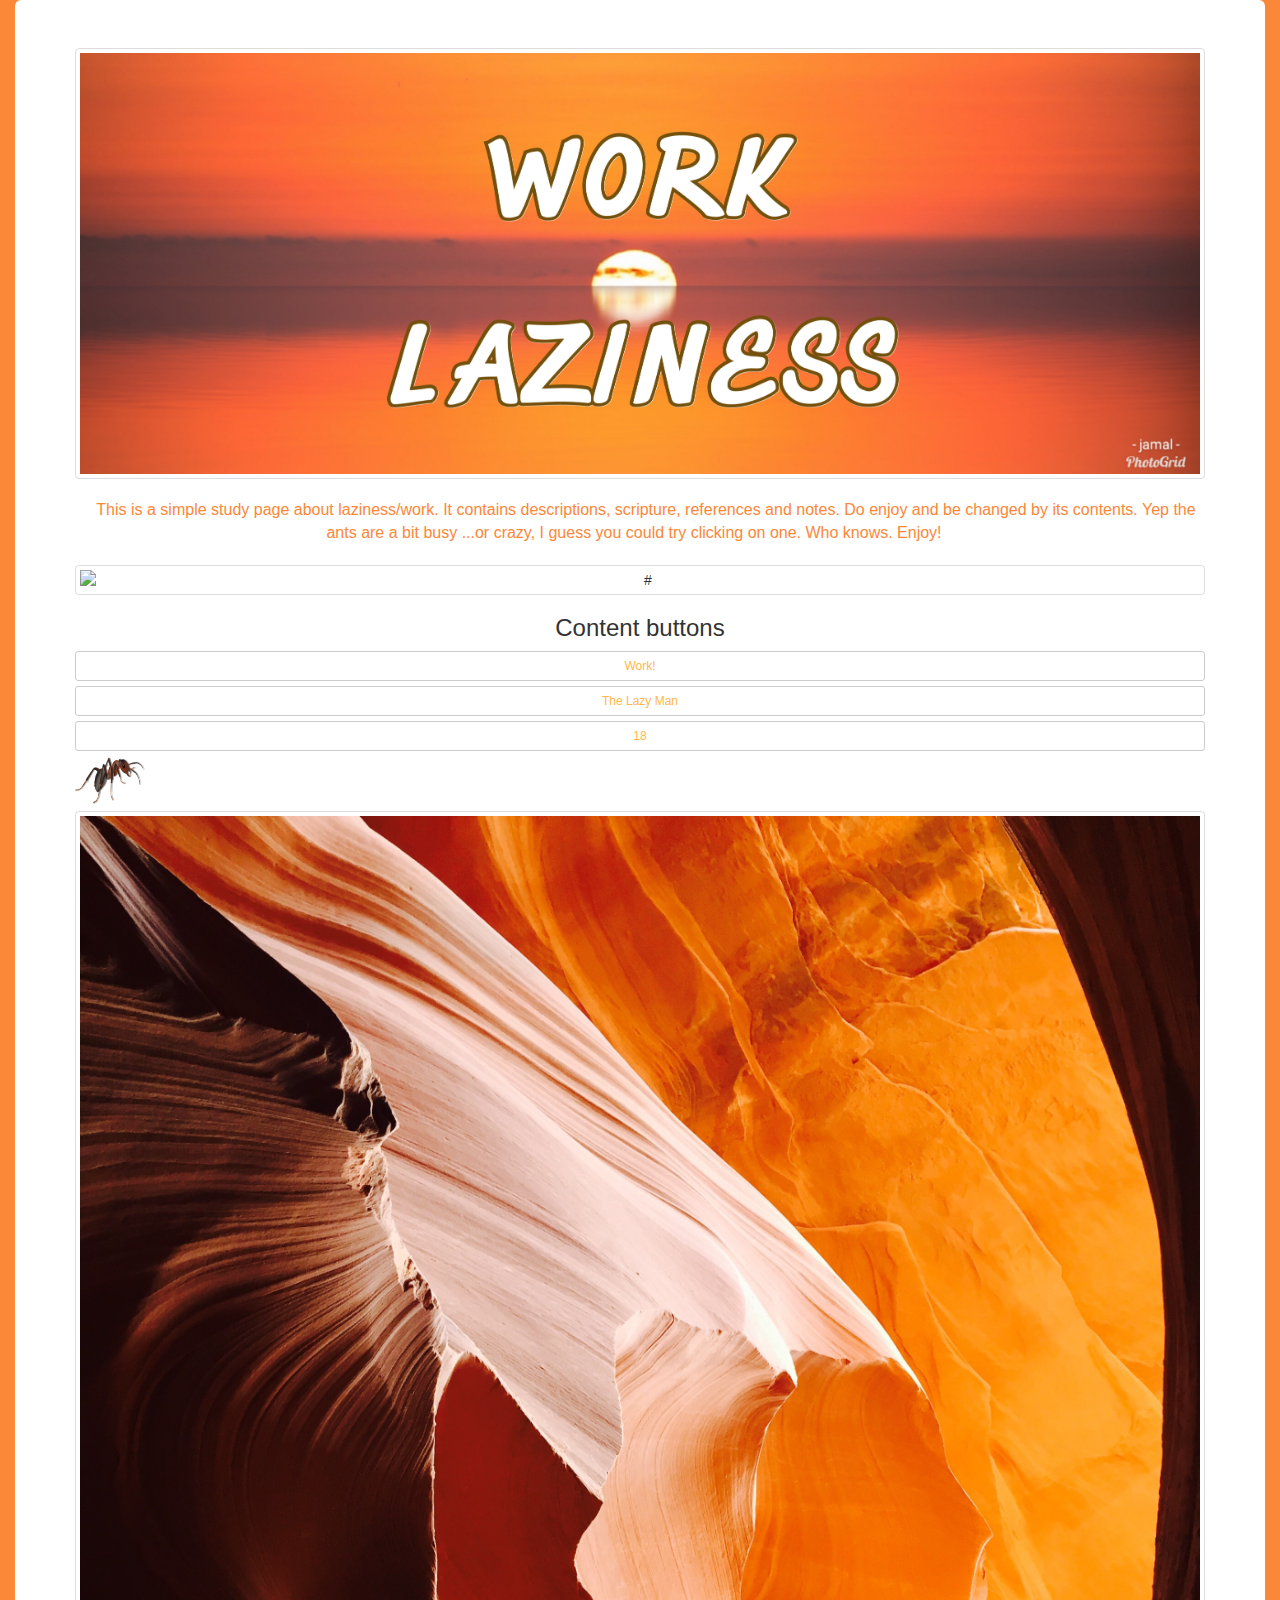
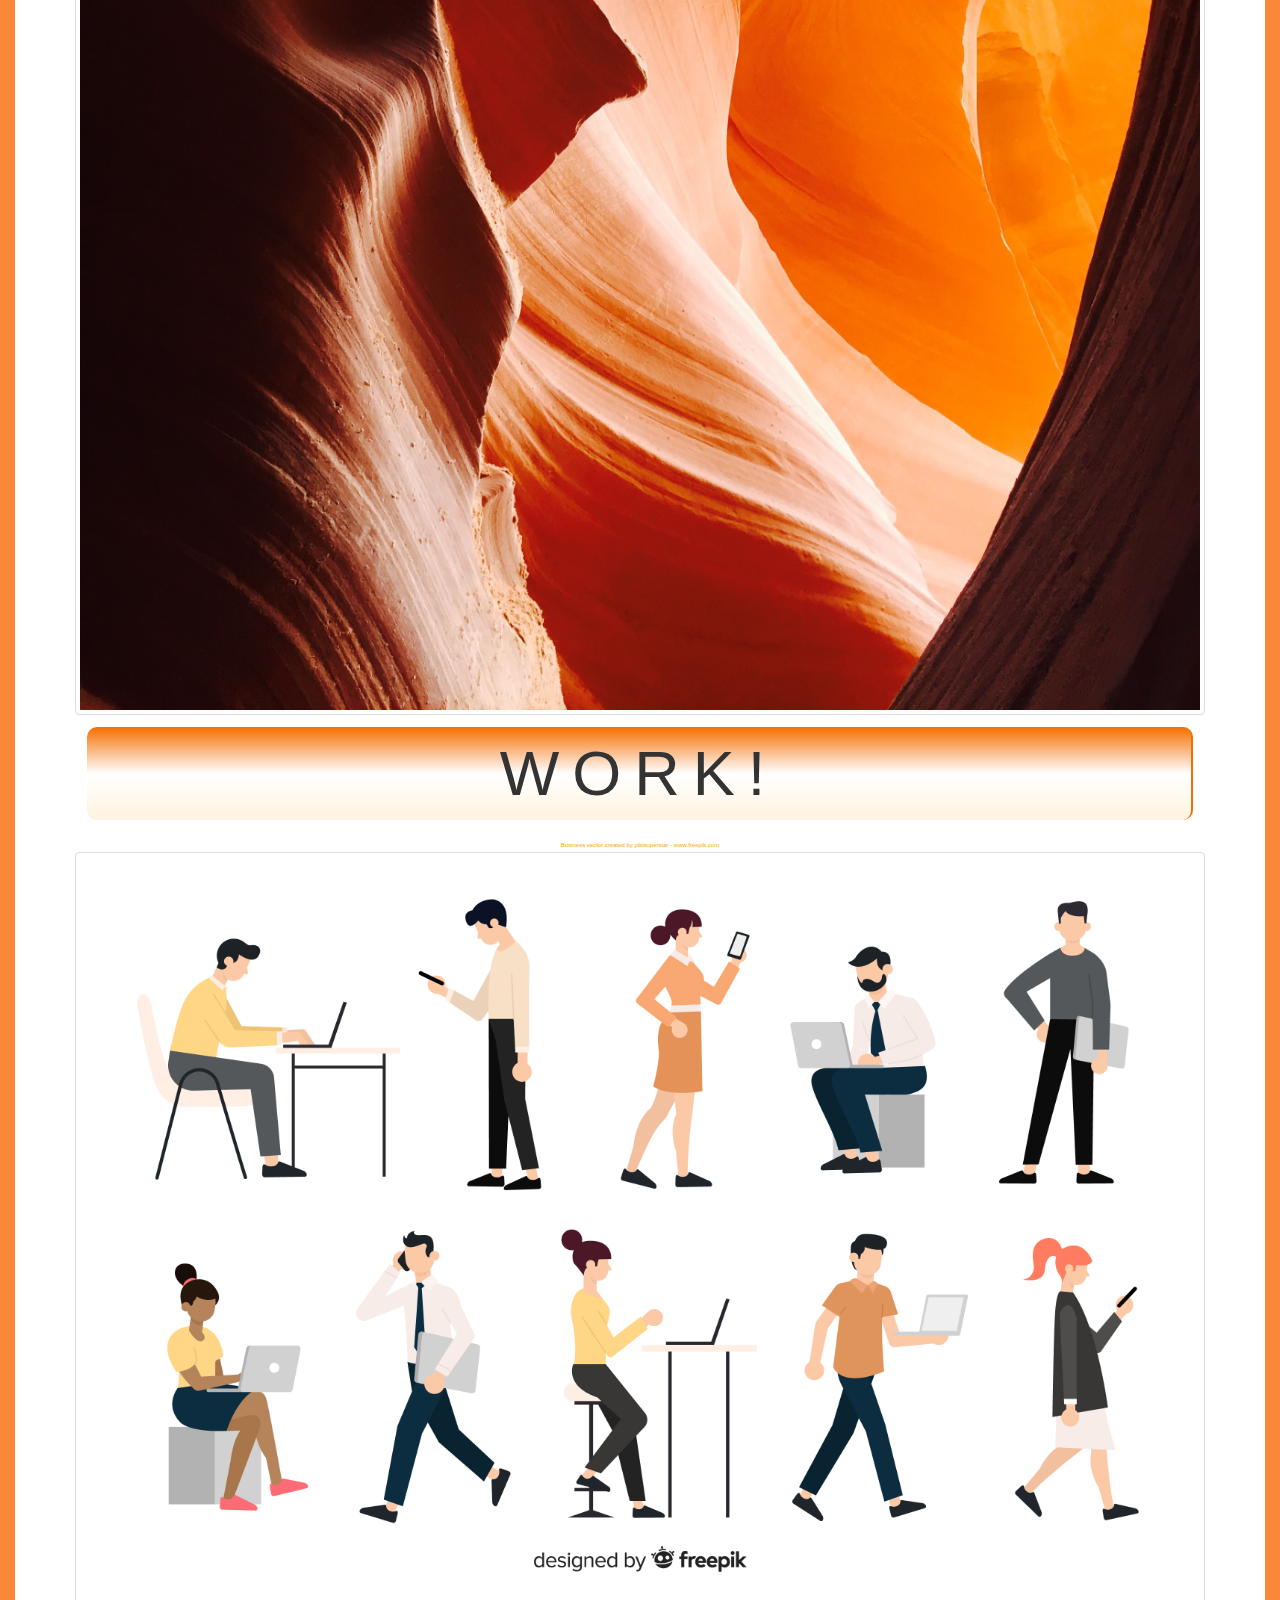
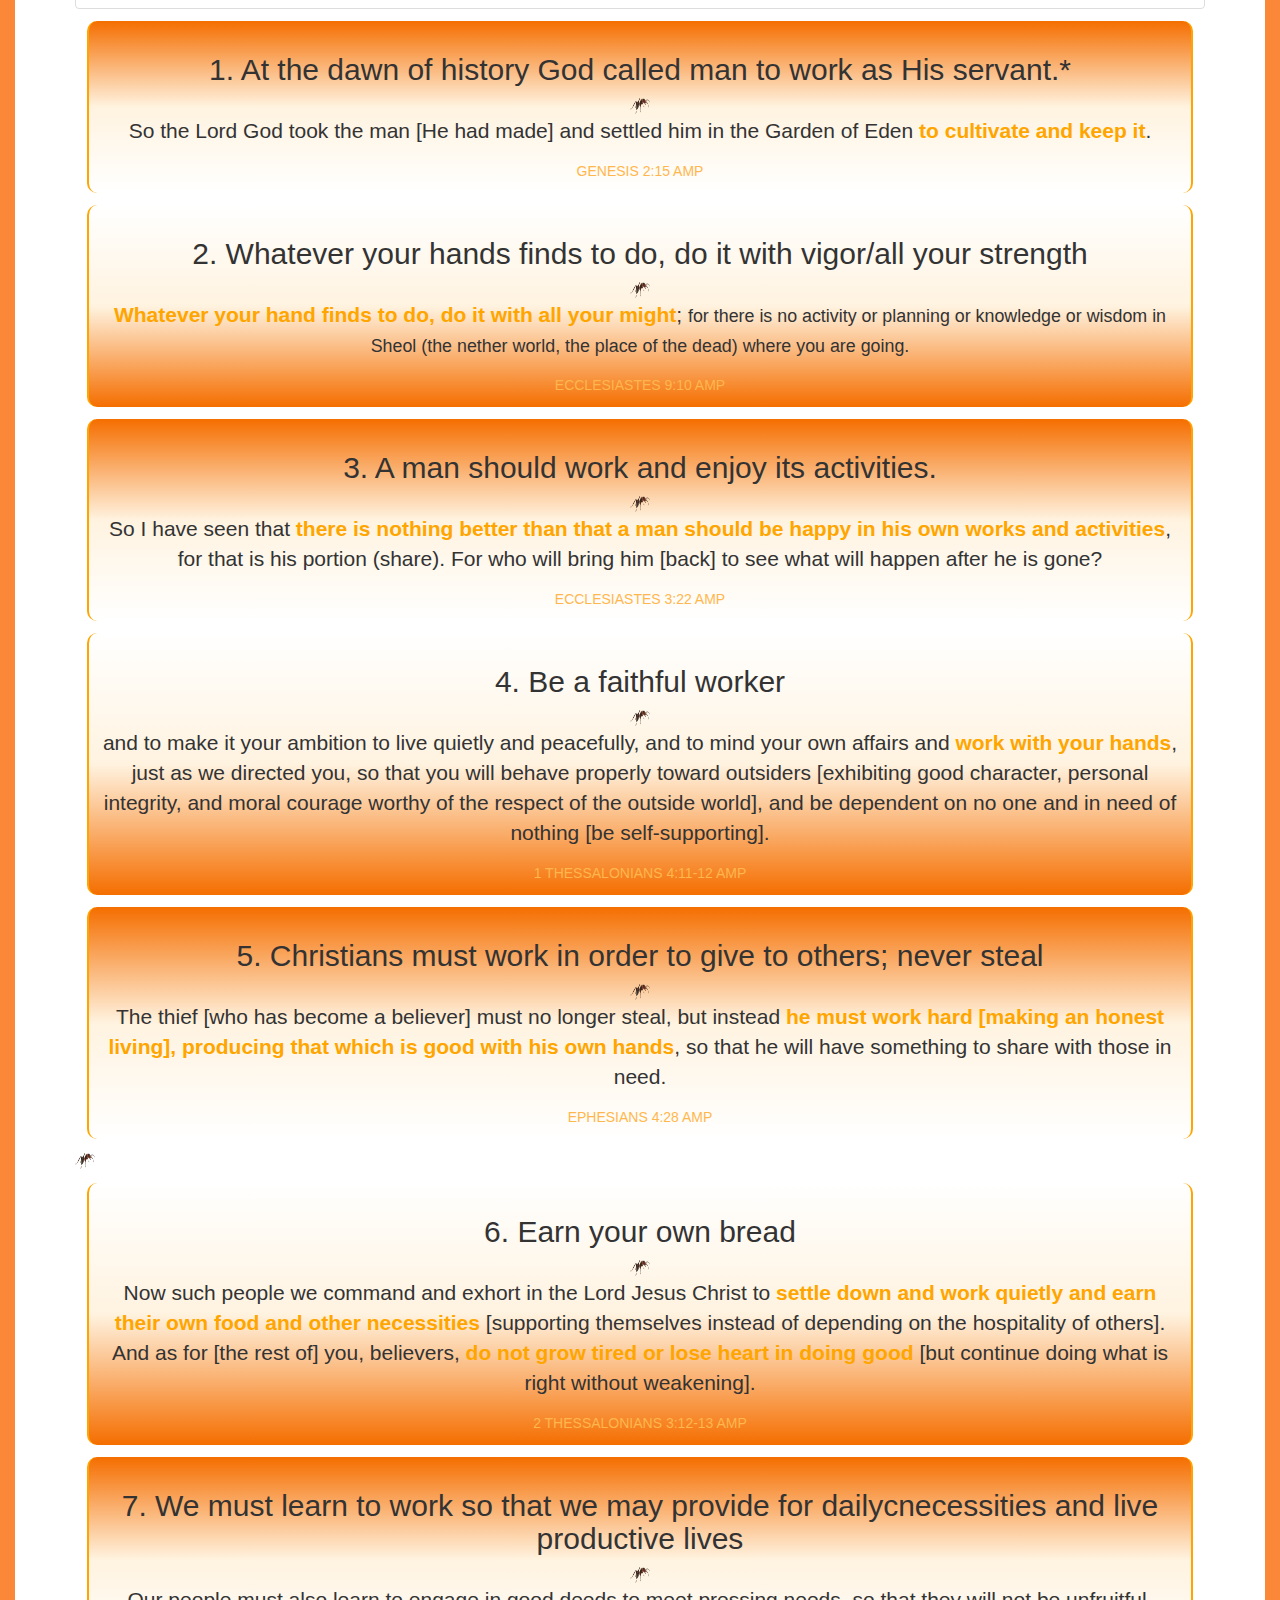
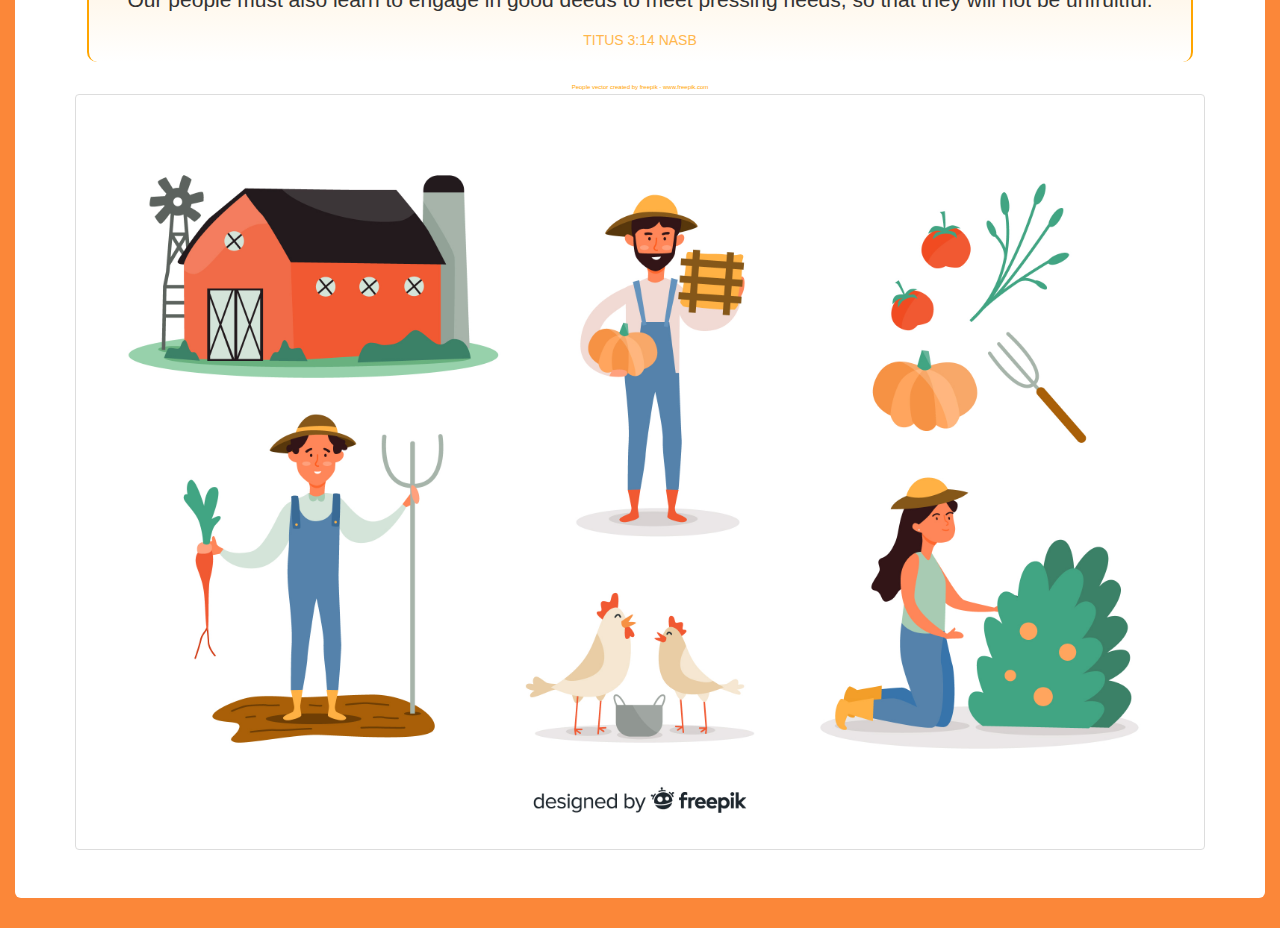
==== commit 10ad2bff: "many changes" ====
--- a/index.html
+++ b/index.html
@@ -5,6 +5,7 @@
       <meta name="viewport" content="width=device-width, initial-scale=1.0">
       <link href="css/bootstrap.css" rel="stylesheet" type="text/css">
       <link href="css/styles.css" rel="stylesheet" type="text/css">
+    <script src="js/jquery-3.4.1.js"></script>
     <script src="js/scripts.js"></script>
     </head>
     <body>
@@ -19,8 +20,8 @@
         
         <h3>Content buttons</h3>
         <button type="button" class="btn btn-sm btn-default btn-block"><a href="#work0">Work!</a></button>
-        <button type="button" class="btn btn-sm btn-default btn-block"><a href="#lazy0">The Lazy Man</a></button>
-        <button type="button" class="btn btn-sm btn-default btn-block"><a href="#18o">18 </a></button>
+        <button type="button" class="btn btn-sm btn-default btn-block"><a href="thelazyman">The Lazy Man</a></button>
+        <button type="button" class="btn btn-sm btn-default btn-block"><a href="sluggard.html">18 </a></button>
         <p2>..don't be lazy, press one</p2>
         
         <a href="https://www.msn.com"><img src="img/ants2.png" alt="#" class="second img-responsive"></a>
@@ -28,8 +29,8 @@
         <img src="img/pic3.jpg" alt="#" class="img img-thumbnail center-block">
         
         <h1 class="work0" id="work0">WORK!</h1>
-            <a href="https://www.freepik.com/free-photos-vectors/business">Business vector created by pikisuperstar - www.freepik.com
-<img src="img/wrkin.jpg" alt="office of workers" class="img img-thumbnail center-block"></a>
+           <div class="vec"><a href="https://www.freepik.com/free-photos-vectors/business">Business vector created by pikisuperstar - www.freepik.com
+<img src="img/wrkin.jpg" alt="office of workers" class="img img-thumbnail center-block"></a></div>
         <div class="work1">
         <h2>1. At the dawn of history God called man to work as His servant.*</h2>    <a href="https://www.msn.com"><img src="img/ants2.png" alt="#" class="img0 img-responsive center-block"></a>
         <p>So the Lord God took the man [He had made] and settled him in the Garden of Eden <b>to cultivate and keep it</b>.
@@ -86,373 +87,9 @@
         <p1><a href="https://bible.com/bible/100/tit.3.14.NASB">TITUS 3:14 NASB</a></p1>
               </div>
               
-                   <a href="https://www.freepik.com/free-photos-vectors/people">People vector created by freepik - www.freepik.com<img src="img/2766516.jpg" alt="farm workers vector" class="img img-responsive img-thumbnail"></a>
-              
-              
-              
-        <hr/>
-          
-        <div class="lazdef">    
-        <h2 class="work0" id="lazy0">The Lazy Man</h2>
-        <img src="img/nap21.jpg" alt="fox asleep on a log" class="img img-responsive img-thumbnail">
-        <div class="third"></div>
-        <img src="img/nap21.jpg" alt="#" class="img3 img-responsive img-circle"></br>
-        <h3></br>30.</br> I went by the field of the lazy man, And by the vineyard of the man lacking understanding and common sense; </br>31.</br> And, behold, it was all overgrown with thorns, And nettles were covering its surface, And its stone wall was broken down. </br>32.</br> When I saw, I considered it well; I looked and received instruction. </br>33.</br> “Yet a little sleep, a little slumber, A little folding of the hands to rest [and daydream],” </br>34.</br> Then your poverty will come as a robber, And your want like an armed man.
-        </h3>
-        <p1><a href="https://bible.com/bible/1588/pro.24.30-34.AMP">PROVERBS 24:30‭-‬34 AMP</a></p1>
-        <img src="img/nap21.jpg" alt="fox asleep on a log" class="img4 img-responsive img-circle">
-        <div class="text-center">
-        <dl>
-          <dt>1. His personal description (v30)</dt>
-          <dd>He is slothful and ignorant, and without courage or mental powers to make proper decisions about work and to carry them out.</dd>
-       
-            
-          <dt>2. His circumstances (v30-31)</dt>
-          <dd>He has a vineyard and a farm capable of producing his own food and prospering him.</dd>
-      
-            
-          <dt>3. The condition of his farm (v31)</dt>
-          <dd>It is grown over with thorns and nettles and the fences are broken down. The whole place is in a ruined state through long neglect.</dd>
-      
-           
-          <dt>4. The cause (v30, 33)</dt>
-          <dd>He is too lazy to prune the vineyard; clean up, plow and plant his field; or to repair the fences and the residence. He spends his time in sleep and neglect of essential duties.</dd>
-       
-       
-         <dt>5. The result (v34)</dt>
-         <dd>Absolute poverty as one who travels and has spent his last money, and as one who becomes impoverished through warfare.
-         </dd>
-         
-         <dt>6. The lesson learned (v32, 34)</dt>
-         <dd>To follow the example of the slothful is to come to the same end.</dd>
-       </dl>
-    
-       </div>
-       </div>
-       
-       <img src="img/pic21.jpg" alt="#" class="img img-thumbnail center-block">
-       
-       <hr/>
-       
-       <h2 class="work3" id="18o">18 Facts about the Slothful/Sluggard</h2>
+                 <div class="vec"><a href="https://www.freepik.com/free-photos-vectors/people">People vector created by freepik - www.freepik.com<img src="img/2766516.jpg" alt="farm workers vector" class="img img-responsive img-thumbnail"></a></div>
        
 
-      <h3 class="nmbr">1</h3>
-      <div class="row">
-      <div class="col-sm-6 col-md-6">
-      <img src="img/ant1.png" alt="#" class="img1" onclick="myAnts()"></br>
-      <div class="sloth">
-      <p2 id="fact1"></p2>
-      </div>
-      </div>
-      <div class="col-sm-6 col-md-6">
-      <img src="img/ant2.png" alt="#" class="img1" onclick="myVerse1()"></br>
-      <div class="sloth">
-      <p2 id="verse1" class="text-center"></p2>
-      </div>
-      </div>
-      </div>  
-
-       
-       
-              <button type="button" class="btn btn-default btn-block btn-sm"><a href="https://bible.com/bible/1588/pro.6.6-11.AMP">#</a></button>
-              
-
-        <h3 class="nmbr">2</h3>
-        <div class="row">
-        <div class="col-sm-6 col-md-6">
-        <img src="img/ant1.png" alt="#" class="img1" onclick="myAnts2()"></br>
-        <div class="sloth">
-        <p2 id="fact2"></p2>
-        </div>
-        </div>
-        <div class="col-sm-6 col-md-6">
-        <img src="img/ant2.png" alt="#" class="img1" onclick="myVerse2()"></br>
-        <div class="sloth">
-        <p2 id="verse2" class="text-center"></p2>
-        </div>
-        </div>
-        </div>
-        <button type="button" class="btn btn-default btn-block btn-sm"><a href="#">#</a></button>
-        
-        <h3 class="nmbr">3</h3>
-        <div class="row">
-        <div class="col-sm-6 col-md-6">
-        <img src="img/ant1.png" alt="#" class="img1" onclick="myAnts3()"></br>
-        <div class="sloth">
-        <p2 id="fact3"></p2>
-        </div>
-        </div>
-        <div class="col-sm-6 col-md-6">
-        <img src="img/ant2.png" alt="#" class="img1" onclick="myVerse3()"></br>
-        <div class="sloth">
-        <p2 id="verse3" class="text-center"></p2>
-        </div>
-        </div>
-        </div>
-        <button type="button" class="btn btn-default btn-block btn-sm"><a href="#">#</a></button>
-        
-        <h3 class="nmbr">4</h3>
-        <div class="row">
-        <div class="col-sm-6 col-md-6">
-        <img src="img/ant1.png" alt="#" class="img1" onclick="myAnts4()"></br>
-        <div class="sloth">
-        <p2 id="fact4"></p2>
-        </div>
-        </div>
-        <div class="col-sm-6 col-md-6">
-        <img src="img/ant2.png" alt="#" class="img1" onclick="myVerse4()"></br>
-        <div class="sloth">
-        <p2 id="verse4" class="text-center"></p2>
-        </div>
-        </div>
-        </div>
-        <button type="button" class="btn btn-default btn-block btn-sm"><a href="#">#</a></button>
-        
-        <h3 class="nmbr">5</h3>
-        <div class="row">
-        <div class="col-sm-6 col-md-6">
-        <img src="img/ant1.png" alt="#" class="img1" onclick="myAnts5()"></br>
-        <div class="sloth">
-        <p2 id="fact5"></p2>
-        </div>
-        </div>
-        <div class="col-sm-6 col-md-6">
-        <img src="img/ant2.png" alt="#" class="img1" onclick="myVerse5()"></br>
-        <div class="sloth">
-        <p2 id="verse5" class="text-center"></p2>
-        </div>
-        </div>
-        </div>
-        <button type="button" class="btn btn-default btn-block btn-sm"><a href="#">#</a></button>
-        
-        <h3 class="nmbr">6</h3>
-        <div class="row">
-        <div class="col-sm-6 col-md-6">
-        <img src="img/ant1.png" alt="#" class="img1" onclick="myAnts6()"></br>
-        <div class="sloth">
-        <p2 id="fact6"></p2>
-        </div>
-        </div>
-        <div class="col-sm-6 col-md-6">
-        <img src="img/ant2.png" alt="#" class="img1" onclick="myVerse6()"></br>
-        <div class="sloth">
-        <p2 id="verse6" class="text-center"></p2>
-        </div>
-        </div>
-        </div>
-        <button type="button" class="btn btn-default btn-block btn-sm"><a href="#">#</a></button>
-        
-        <p5>intermission</p5>
-        
-        <h3 class="nmbr">7</h3>
-        <div class="row">
-        <div class="col-sm-6 col-md-6">
-        <img src="img/bum.jpg" alt="#" class="img2" onclick="myAnts7()"></br>
-        <div class="sloth">
-        <p2 id="fact7"></p2>
-        </div>
-        </div>
-        <div class="col-sm-6 col-md-6">
-        <img src="img/bum.jpg" alt="#" class="img2" onclick="myVerse7()"></br>
-        <div class="sloth">
-        <p2 id="verse7" class="text-center"></p2>
-        </div>
-        </div>
-        </div>
-        <button type="button" class="btn btn-default btn-block btn-sm"><a href="#">#</a></button>
-        
-        <h3 class="nmbr">8</h3>
-        <div class="row">
-        <div class="col-sm-6 col-md-6">
-        <img src="img/bum.jpg" alt="#" class="img2" onclick="myAnts8()"></br>
-        <div class="sloth">
-        <p2 id="fact8"></p2>
-        </div>
-        </div>
-        <div class="col-sm-6 col-md-6">
-        <img src="img/bum.jpg" alt="#" class="img2" onclick="myVerse8()"></br>
-        <div class="sloth">
-        <p2 id="verse8" class="text-center"></p2>
-        </div>
-        </div>
-        </div>
-        <button type="button" class="btn btn-default btn-block btn-sm"><a href="#">#</a></button>
-        
-        <h3 class="nmbr">9</h3>
-        <div class="row">
-        <div class="col-sm-6 col-md-6">
-        <img src="img/bum.jpg" alt="#" class="img2" onclick="myAnts9()"></br>
-        <div class="sloth">
-        <p2 id="fact9"></p2>
-        </div>
-        </div>
-        <div class="col-sm-6 col-md-6">
-        <img src="img/bum.jpg" alt="#" class="img2" onclick="myVerse9()"></br>
-        <div class="sloth">
-        <p2 id="verse9" class="text-center"></p2>
-        </div>
-        </div>
-        </div>
-        <button type="button" class="btn btn-default btn-block btn-sm"><a href="#">#</a></button>
-        
-        <h3 class="nmbr">10</h3>
-        <div class="row">
-        <div class="col-sm-6 col-md-6">
-        <img src="img/bum.jpg" alt="#" class="img2" onclick="myAnts10()"></br>
-        <div class="sloth">
-        <p2 id="fact10"></p2>
-        </div>
-        </div>
-        <div class="col-sm-6 col-md-6">
-        <img src="img/bum.jpg" alt="#" class="img2" onclick="myVerse10()"></br>
-        <div class="sloth">
-        <p2 id="verse10" class="text-center"></p2>
-        </div>
-        </div>
-        </div>
-        <button type="button" class="btn btn-default btn-block btn-sm"><a href="#">#</a></button>
-        
-        <h3 class="nmbr">11</h3>
-        <div class="row">
-        <div class="col-sm-6 col-md-6">
-        <img src="img/bum.jpg" alt="#" class="img2" onclick="myAnts11()"></br>
-        <div class="sloth">
-        <p2 id="fact11"></p2>
-        </div>
-        </div>
-        <div class="col-sm-6 col-md-6">
-        <img src="img/bum.jpg" alt="#" class="img2" onclick="myVerse11()"></br>
-        <div class="sloth">
-        <p2 id="verse11" class="text-center"></p2>
-        </div>
-        </div>
-        </div>
-        <button type="button" class="btn btn-default btn-block btn-sm"><a href="#">#</a></button>
-        
-        <h3 class="nmbr">12</h3>
-        <div class="row">
-        <div class="col-sm-6 col-md-6">
-        <img src="img/bum.jpg" alt="#" class="img2" onclick="myAnts12()"></br>
-        <div class="sloth">
-        <p2 id="fact12"></p2>
-        </div>
-        </div>
-        <div class="col-sm-6 col-md-6">
-        <img src="img/bum.jpg" alt="#" class="img2" onclick="myVerse12()"></br>
-        <div class="sloth">
-        <p2 id="verse12" class="text-center"></p2>
-        </div>
-        </div>
-        </div>
-        <button type="button" class="btn btn-default btn-block btn-sm"><a href="#">#</a></button>
-        
-        <p5>intermission</p5> 
-        
-        <h3 class="nmbr">13</h3>
-        <div class="row">
-        <div class="col-sm-6 col-md-6">
-        <img src="img/2079672_XL.png" alt="#" class="img5" onclick="myAnts13()"></br>
-        <div class="sloth">
-        <p2 id="fact13"></p2>
-        </div>
-        </div>
-        <div class="col-sm-6 col-md-6">
-        <img src="img/2079672_XL.png" alt="#" class="img5" onclick="myVerse13()"></br>
-        <div class="sloth">
-        <p2 id="verse13" class="text-center"></p2>
-        </div>
-        </div>
-        </div>
-        <button type="button" class="btn btn-default btn-block btn-sm"><a href="#">#</a></button>
-        
-        <h3 class="nmbr">14</h3>
-        <div class="row">
-        <div class="col-sm-6 col-md-6">
-        <img src="img/2079672_XL.png" alt="#" class="img5" onclick="myAnts14()"></br>
-        <div class="sloth">
-        <p2 id="fact14"></p2>
-        </div>
-        </div>
-        <div class="col-sm-6 col-md-6">
-        <img src="img/2079672_XL.png" alt="#" class="img5" onclick="myVerse14()"></br>
-        <div class="sloth">
-        <p2 id="verse14" class="text-center"></p2>
-        </div>
-        </div>
-        </div>
-        <button type="button" class="btn btn-default btn-block btn-sm"><a href="#">#</a></button>
-        
-        <h3 class="nmbr">15</h3>
-        <div class="row">
-        <div class="col-sm-6 col-md-6">
-        <img src="img/2079672_XL.png" alt="#" class="img5" onclick="myAnts15()"></br>
-        <div class="sloth">
-        <p2 id="fact15"></p2>
-        </div>
-        </div>
-        <div class="col-sm-6 col-md-6">
-        <img src="img/2079672_XL.png" alt="#" class="img5" onclick="myVerse15()"></br>
-        <div class="sloth">
-        <p2 id="verse15" class="text-center"></p2>
-        </div>
-        </div>
-        </div>
-        <button type="button" class="btn btn-default btn-block btn-sm"><a href="#">#</a></button>
-        
-        <h3 class="nmbr">16</h3>
-        <div class="row">
-        <div class="col-sm-6 col-md-6">
-        <img src="img/2079672_XL.png" alt="#" class="img5" onclick="myAnts16()"></br>
-        <div class="sloth">
-        <p2 id="fact16"></p2>
-        </div>
-        </div>
-        <div class="col-sm-6 col-md-6">
-        <img src="img/2079672_XL.png" alt="#" class="img5" onclick="myVerse16()"></br>
-        <div class="sloth">
-        <p2 id="verse16" class="text-center"></p2>
-        </div>
-        </div>
-        </div>
-        <button type="button" class="btn btn-default btn-block btn-sm"><a href="#">#</a></button>
-        
-        <h3 class="nmbr">17</h3>
-        <div class="row">
-        <div class="col-sm-6 col-md-6">
-        <img src="img/2079672_XL.png" alt="#" class="img5" onclick="myAnts17()"></br>
-        <div class="sloth">
-        <p2 id="fact17"></p2>
-        </div>
-        </div>
-        <div class="col-sm-6 col-md-6">
-        <img src="img/2079672_XL.png" alt="#" class="img5" onclick="myVerse17()"></br>
-        <div class="sloth">
-        <p2 id="verse17" class="text-center"></p2>
-        </div>
-        </div>
-        </div>
-        <button type="button" class="btn btn-default btn-block btn-sm"><a href="#">#</a></button>
-        
-        <h3 class="nmbr">18</h3>
-        <div class="row">
-        <div class="col-sm-6 col-md-6">
-        <img src="img/2079672_XL.png" alt="#" class="img5" onclick="myAnts18()"></br>
-        <div class="sloth">
-        <p2 id="fact18"></p2>
-        </div>
-        </div>
-        <div class="col-sm-6 col-md-6">
-        <img src="img/2079672_XL.png" alt="#" class="img5" onclick="myVerse18()"></br>
-        <div class="sloth">
-        <p2 id="verse18" class="text-center"></p2>
-        </div>
-        </div>
-        </div>
-        <button type="button" class="btn btn-default btn-block btn-sm"><a href="#">#</a></button>
-        
-        <p5>...well...that was fun</p5>
-        
       </div>
       </div>
     </body>
--- a/css/styles.css
+++ b/css/styles.css
@@ -20,9 +20,14 @@
 	margin-bottom: 80px;
 }
 
-p1 a {
+p1 a, a .btn, .btn a{
 	color:  #FFB74D;
 }
+
+.2ndlink {
+	color:  #FFB74D;
+}
+	
 
 b {
 	color: orange;
@@ -34,6 +39,10 @@
 
 .jumbotron {
 	background-color: white;
+}
+
+p2 {
+	display: none;
 }
 
 .work0 {
@@ -85,53 +94,63 @@
 }
 
 .img1 {
-	width: 180px;
-	height: 180px;
-	margin: 0px;
-}
-
-.img2 {
-	width: 140px;
-	height: 180px;
-	margin: 0px;
-}
-
-.img3 {
-	width: 70px;
-	height: 70px;
+	width: 80px;
+	height: 80px;
 	margin: 0px;
 	float: left;
 	display: block;
-}
-
-.img4 {
-	width: 70px;
-	height: 70px;
+	margin: 0px;
+}
+
+.img2 {
+	width: 80px;
+	height: 80px;
 	margin: 0px;
 	float: right;
 	display: block;
 }
 
+.img3 {
+	width: 80px;
+	height: 80px;
+	margin: 0px;
+}
+
+.img4 {
+	width: 80px;
+	height: 80px;
+	margin: 0px;
+}
+
 .img5 {
-	width: 180px;
-	height: 130px;
-	margin: 0px;
-}
-
-.sloth {
-	color:  #D84315;
-	font-family: serif;
-	font-size: 20px;
-	padding: 15px;
-}
-
-.nmbr {
+	width: 80px;
+	height: 80px;
+	margin: 0px;
+}
+
+.sloth1, .sloth2, .sloth3 {
+	display: none;
+	padding: 1px;
+	margin: 0px;
+}
+
+.sloth4, .sloth5, .sloth6 {
+	display: none;
+	padding: 1px;
+	margin: 0px;
+}
+
+.sloth4, .slug5, .slug6 {
+	display: none;
+}
+
+.row h3 .nmbr {
 	color: #F57C00;
 	font-family: serif;
-	font-size: 30;
-}
-
-{
+	font-size: 35;
+}
+
+.first {
   width: 40px;
   height: 50px;
   position: relative;
@@ -208,3 +227,8 @@
 	background-image: url("pic21.jpg");
 }
 
+.vec a {
+	color: orange;
+	font-size: 6px;
+}
+
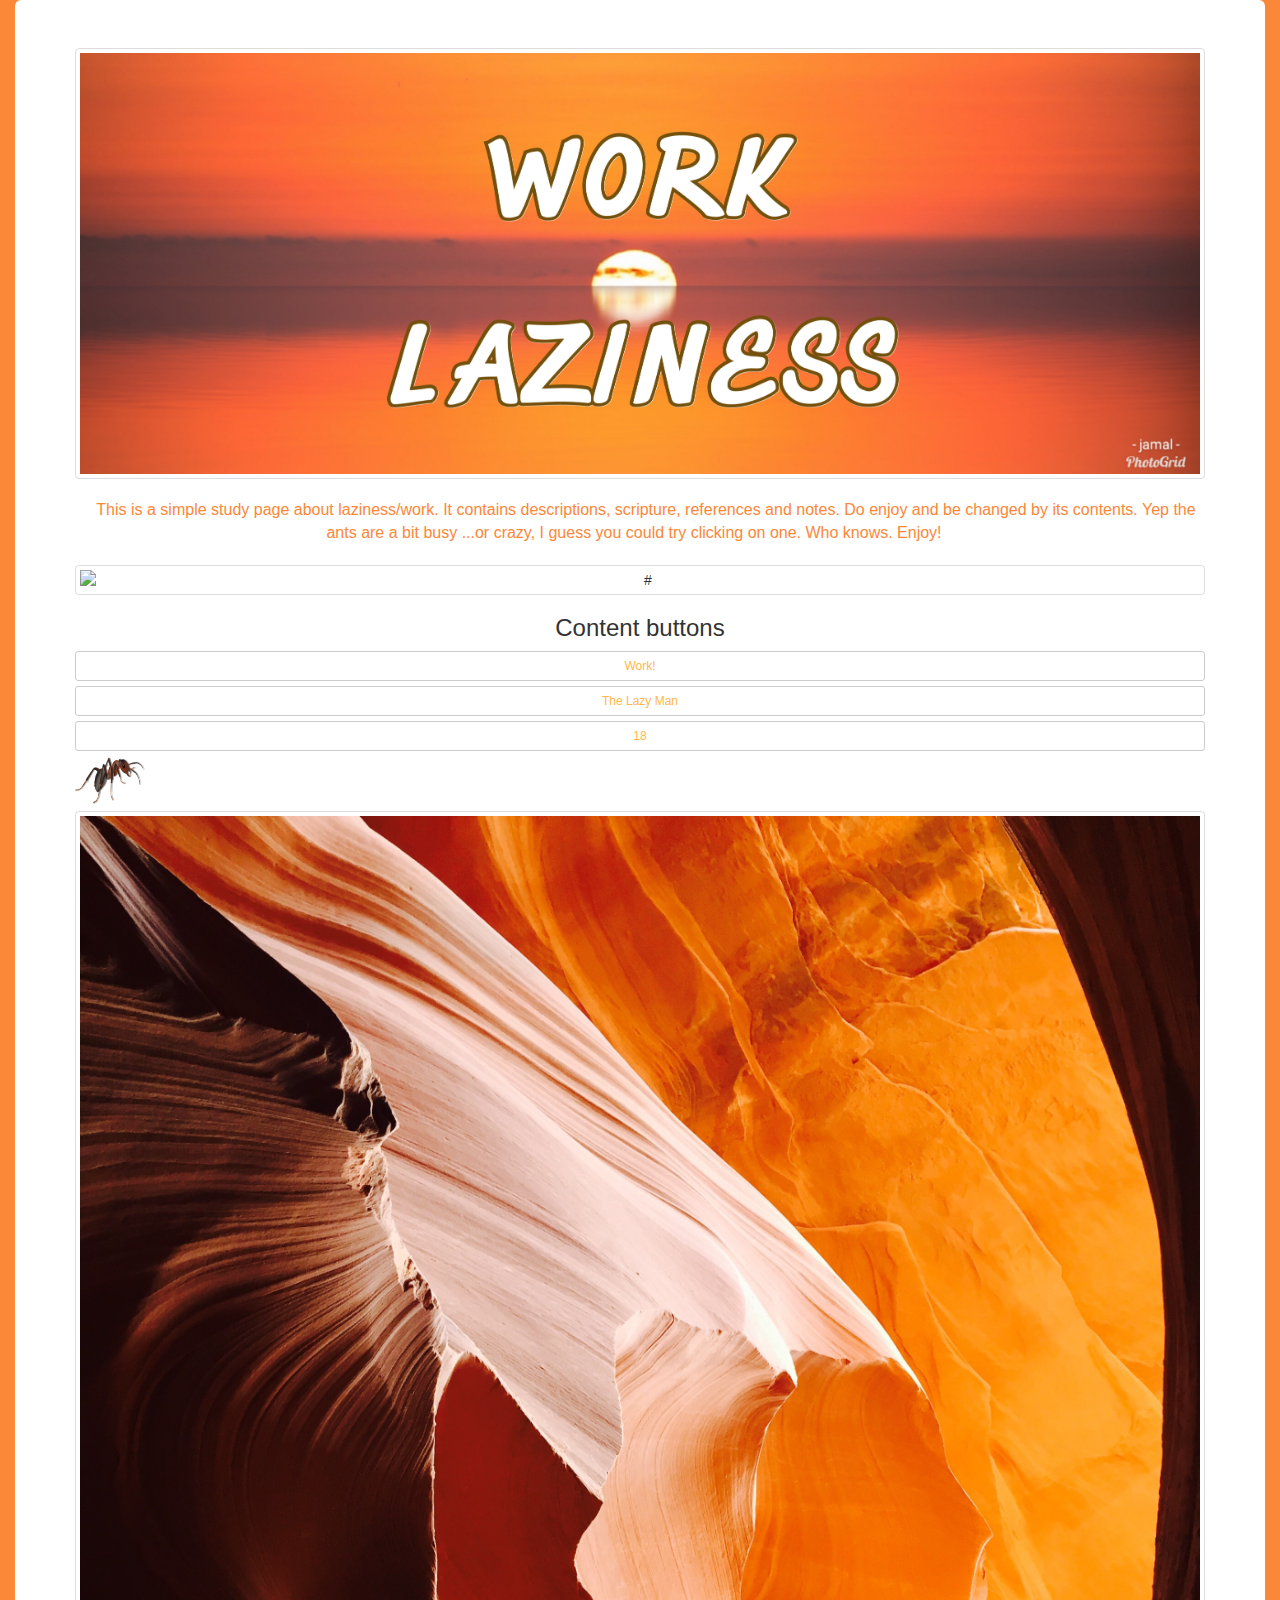
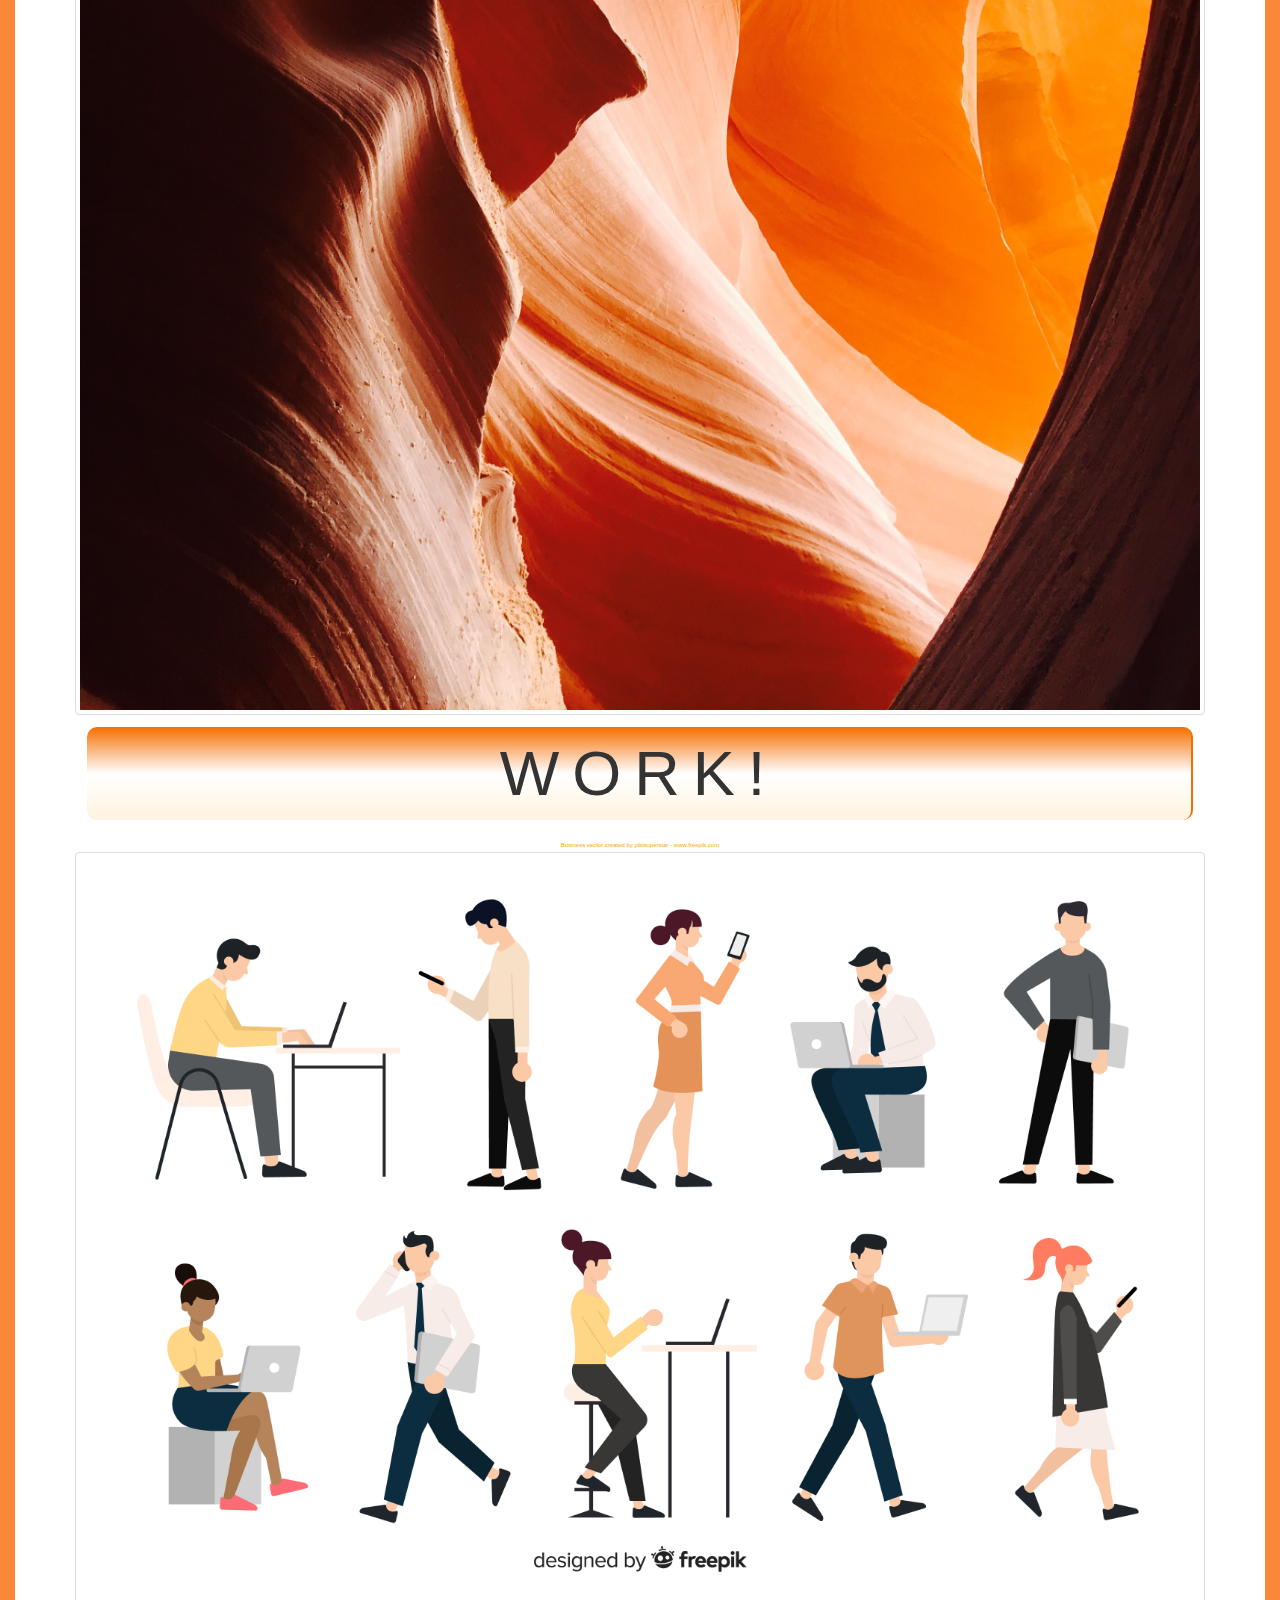
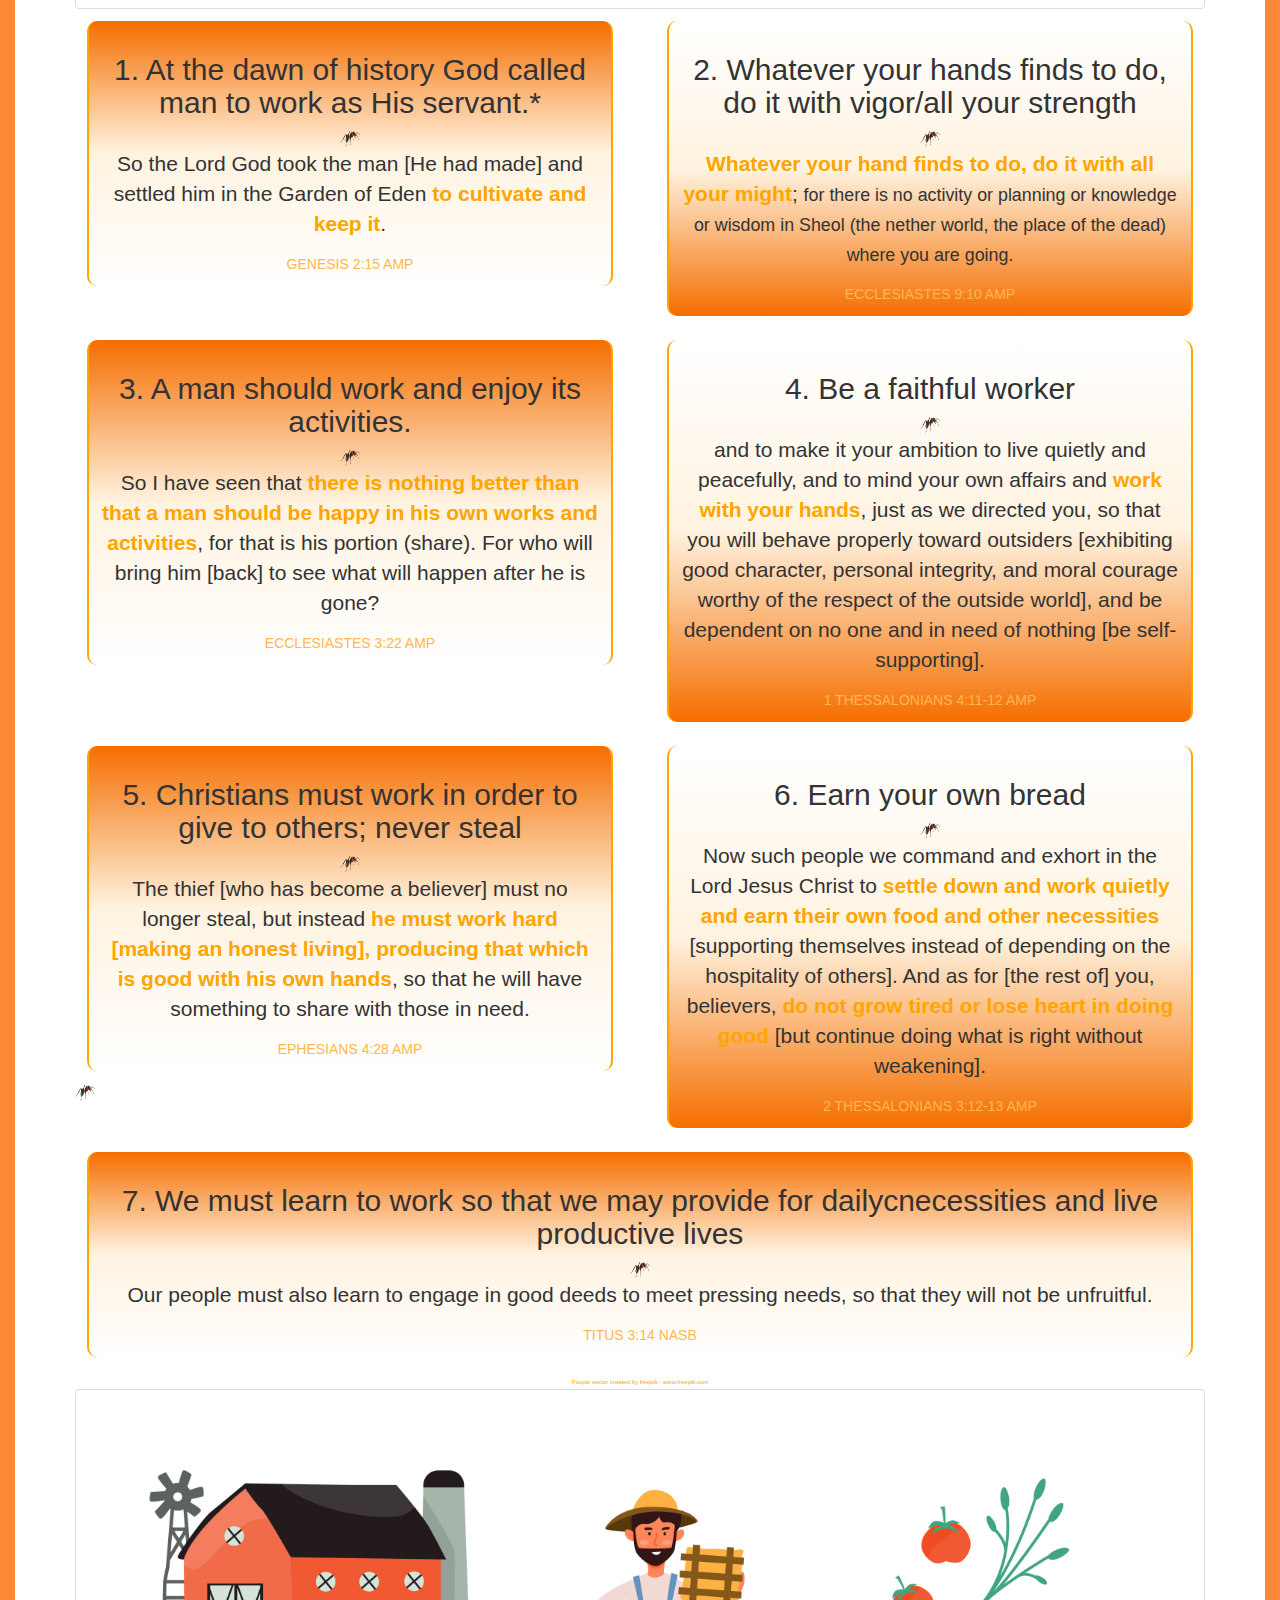
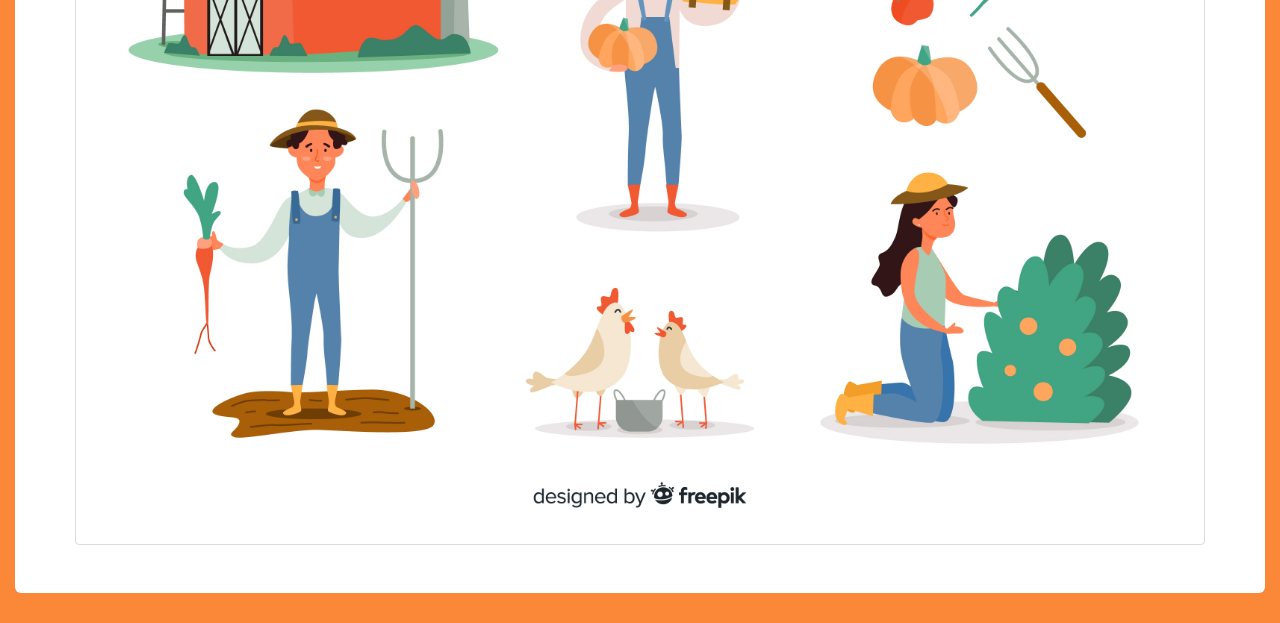
==== commit bd4b0e8a: "add grid bootstrap col-lg-6 classes" ====
--- a/index.html
+++ b/index.html
@@ -31,6 +31,9 @@
         <h1 class="work0" id="work0">WORK!</h1>
            <div class="vec"><a href="https://www.freepik.com/free-photos-vectors/business">Business vector created by pikisuperstar - www.freepik.com
 <img src="img/wrkin.jpg" alt="office of workers" class="img img-thumbnail center-block"></a></div>
+
+        <div class="row">
+        <div class="col-lg-6">
         <div class="work1">
         <h2>1. At the dawn of history God called man to work as His servant.*</h2>    <a href="https://www.msn.com"><img src="img/ants2.png" alt="#" class="img0 img-responsive center-block"></a>
         <p>So the Lord God took the man [He had made] and settled him in the Garden of Eden <b>to cultivate and keep it</b>.
@@ -38,14 +41,20 @@
         <p1><a href="
 https://bible.com/bible/1588/gen.2.15.AMP">GENESIS 2:15 AMP</a></p1>
         </div>
- 
+        </div>
+        
+        <div class="col-lg-6">
               <div class="work2">
         <h2>2. Whatever your hands finds to do, do it with vigor/all your strength</h2>    <a href="https://www.msn.com"><img src="img/ants2.png" alt="#" class="img0 img-responsive center-block"></a>
         <p><b>Whatever your hand finds to do, do it with all your might</b>; <small>for there is no activity or planning or knowledge or wisdom in Sheol (the nether world, the place of the dead) where you are going.</small></p>
         <p1><a href="https://bible.com/bible/1588/ecc.9.10.AMP">ECCLESIASTES 9:10 AMP
 </a></p1>
         </div>
-        
+        </div>
+        </div><!--row ends-->
+          
+          <div class="row">
+          <div class="col-lg-6">
               <div class="work1">
         <h2>3. A man should work and enjoy its activities.</h2>
             <a href="https://www.msn.com"><img src="img/ants2.png" alt="#" class="img0 img-responsive center-block"></a>
@@ -53,14 +62,20 @@
         </p>
         <p1><a href="https://bible.com/bible/1588/ecc.3.22.AMP">ECCLESIASTES 3:22 AMP</a></p1>
               </div>
+        </div>
         
+        <div class="col-lg-6">
               <div class="work2">
         <h2>4. Be a faithful worker</h2>
             <a href="https://www.msn.com"><img src="img/ants2.png" alt="#" class="img0 img-responsive center-block"></a>
         <p>and to make it your ambition to live quietly and peacefully, and to mind your own affairs and <b>work with your hands</b>, just as we directed you, so that you will behave properly toward outsiders [exhibiting good character, personal integrity, and moral courage worthy of the respect of the outside world], and be dependent on no one and in need of nothing [be self-supporting].</p>
         <p1><a href="https://bible.com/bible/1588/1th.4.11-12.AMP">1 THESSALONIANS 4:11‭-‬12 AMP</a></p1>
               </div>
-        
+        </div>
+        </div><!--row2 ends-->
+          
+          <div class="row">
+          <div class="col-lg-6">
               <div class="work1">
         <h2>5. Christians must work in order to give to others; never steal</h2>
             <a href="https://www.msn.com"><img src="img/ants2.png" alt="#" class="img0 img-responsive center-block"></a>
@@ -68,9 +83,11 @@
         </p>
         <p1><a href="https://bible.com/bible/1588/eph.4.28.AMP">EPHESIANS 4:28 AMP</a></p1>
               </div>
+
+              <a href="https://www.msn.com"><img src="img/ants2.png" alt="#" class="img0 img-responsive"></a>
+              </div>
               
-              <a href="https://www.msn.com"><img src="img/ants2.png" alt="#" class="img0 img-responsive"></a>
-        
+              <div class="col-lg-6">
               <div class="work2">
         <h2>6. Earn your own bread</h2>
           <a href="https://www.msn.com"><img src="img/ants2.png" alt="#" class="img0 img-responsive center-block"></a> 
@@ -78,6 +95,8 @@
         </p>
         <p1><a href="https://bible.com/bible/1588/2th.3.12-13.AMP">2 THESSALONIANS 3:12‭-‬13 AMP</a></p1>
               </div>
+              </div>
+              </div><!--row3 ends-->
               
               <div class="work1">
         <h2>7. We must learn to work so that we may provide for dailycnecessities and live productive lives</h2>
--- a/css/styles.css
+++ b/css/styles.css
@@ -93,39 +93,40 @@
 	height: 20px;
 }
 
-.img1 {
+.img1, .img3, .img5 {
+	width: 80px;
+	height: 80px;
+	margin: 0px;
+	display: block;
+	margin: 0px;
+	position: absolute;
+}
+
+.img2, .img4, .img6 {
+	width: 80px;
+	height: 80px;
+	margin: 0px;
+	float: right;
+	display: block;
+	position: absolute;
+}
+
+.img7, .img9, .img11 {
 	width: 80px;
 	height: 80px;
 	margin: 0px;
 	float: left;
 	display: block;
-	margin: 0px;
-}
-
-.img2 {
+	position: absolute;
+}
+
+.img8, .img10, .img12 {
 	width: 80px;
 	height: 80px;
 	margin: 0px;
 	float: right;
 	display: block;
-}
-
-.img3 {
-	width: 80px;
-	height: 80px;
-	margin: 0px;
-}
-
-.img4 {
-	width: 80px;
-	height: 80px;
-	margin: 0px;
-}
-
-.img5 {
-	width: 80px;
-	height: 80px;
-	margin: 0px;
+	position: absolute;
 }
 
 .sloth1, .sloth2, .sloth3 {
@@ -140,8 +141,16 @@
 	margin: 0px;
 }
 
-.sloth4, .slug5, .slug6 {
-	display: none;
+.sloth7, .sloth8, .sloth9 {
+	display: none;
+	padding: 1px;
+	margin: 0px;
+}
+
+.sloth10, .sloth11, .sloth12 {
+	display: none;
+	padding: 1px;
+	margin: 0px;
 }
 
 .row h3 .nmbr {
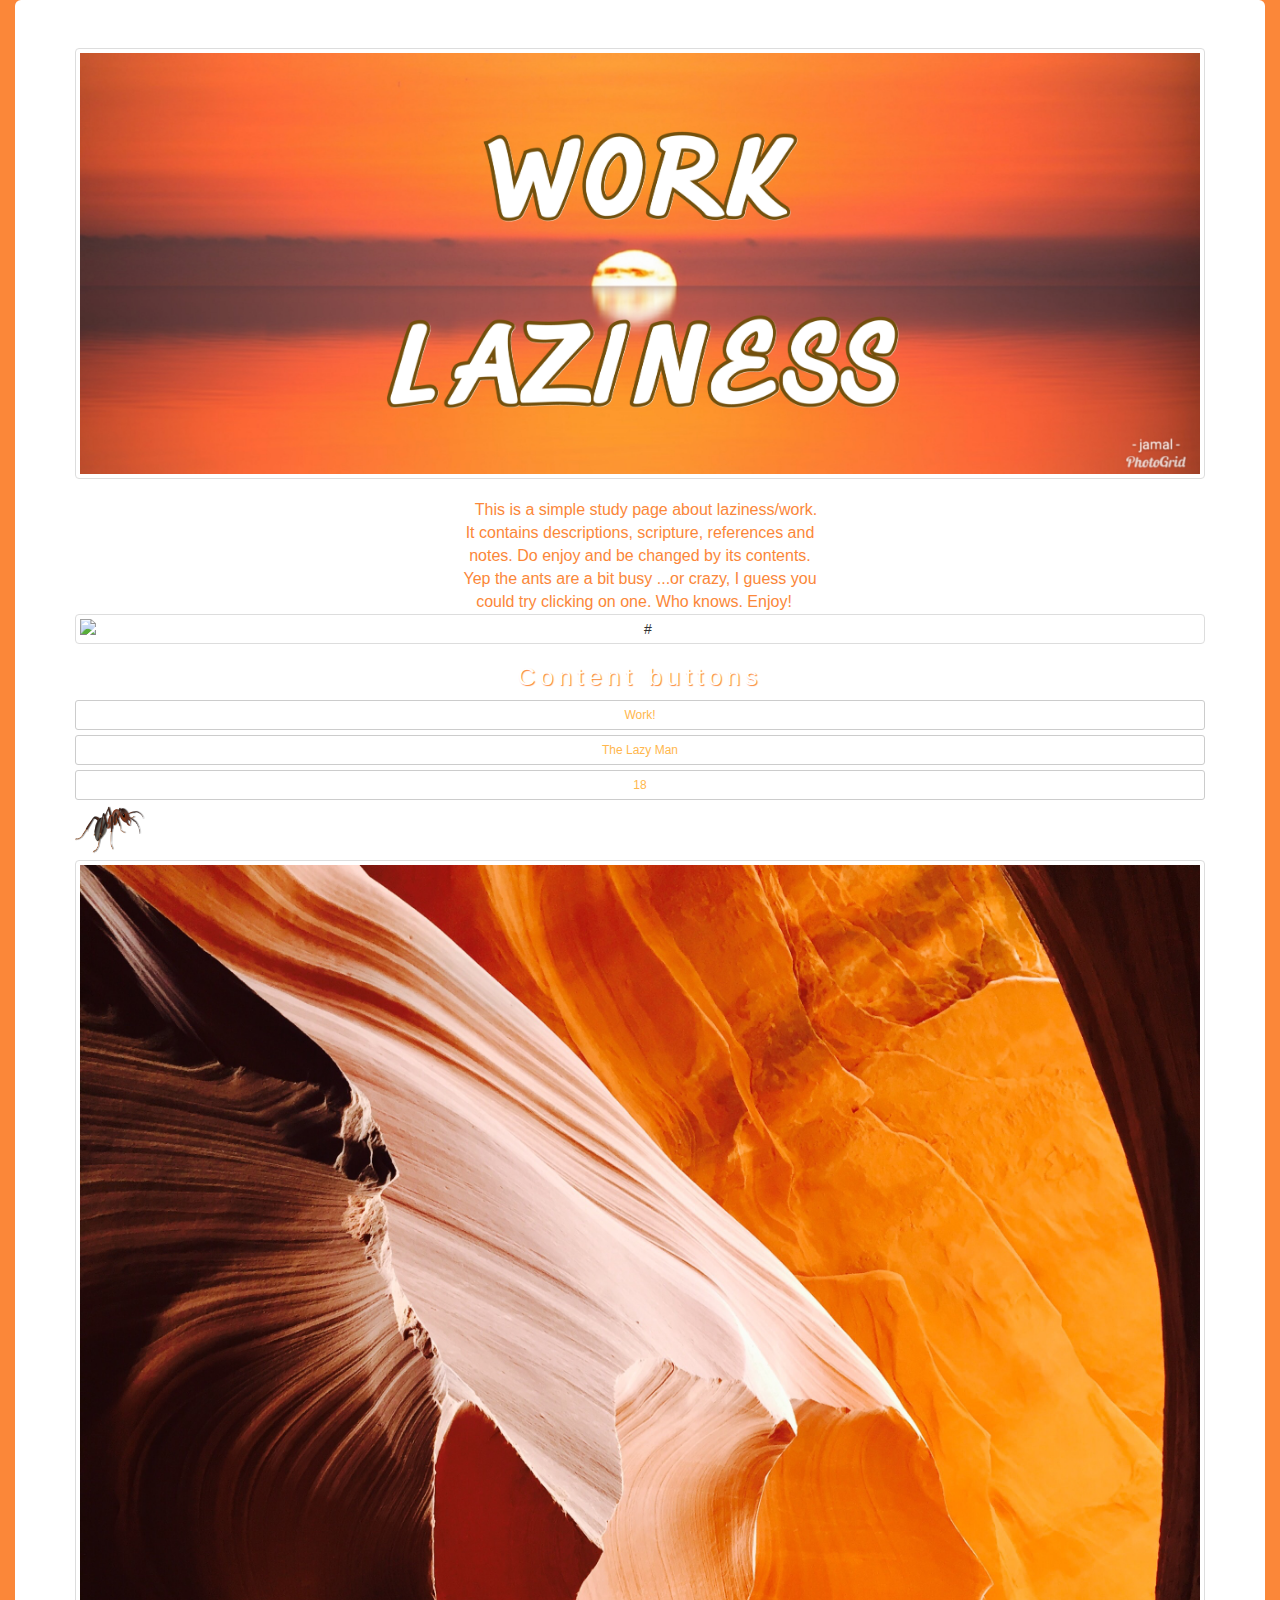
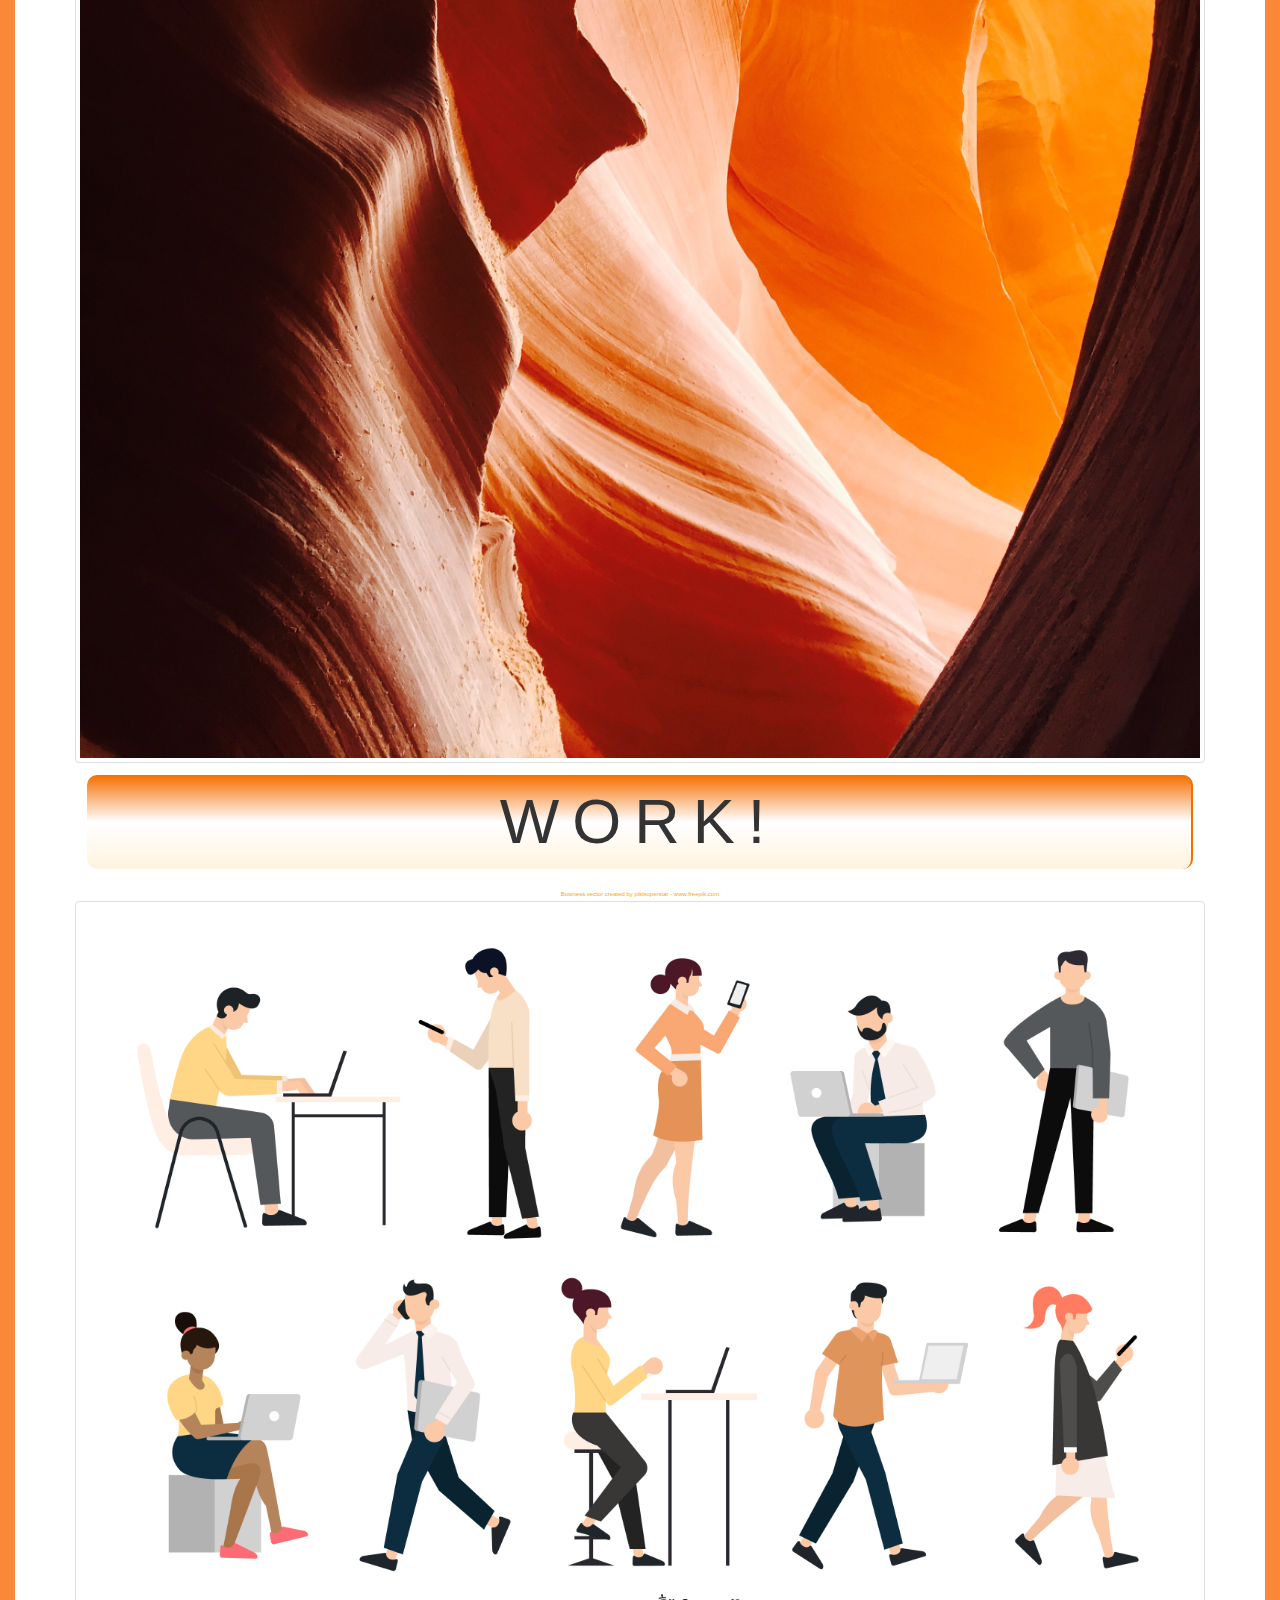
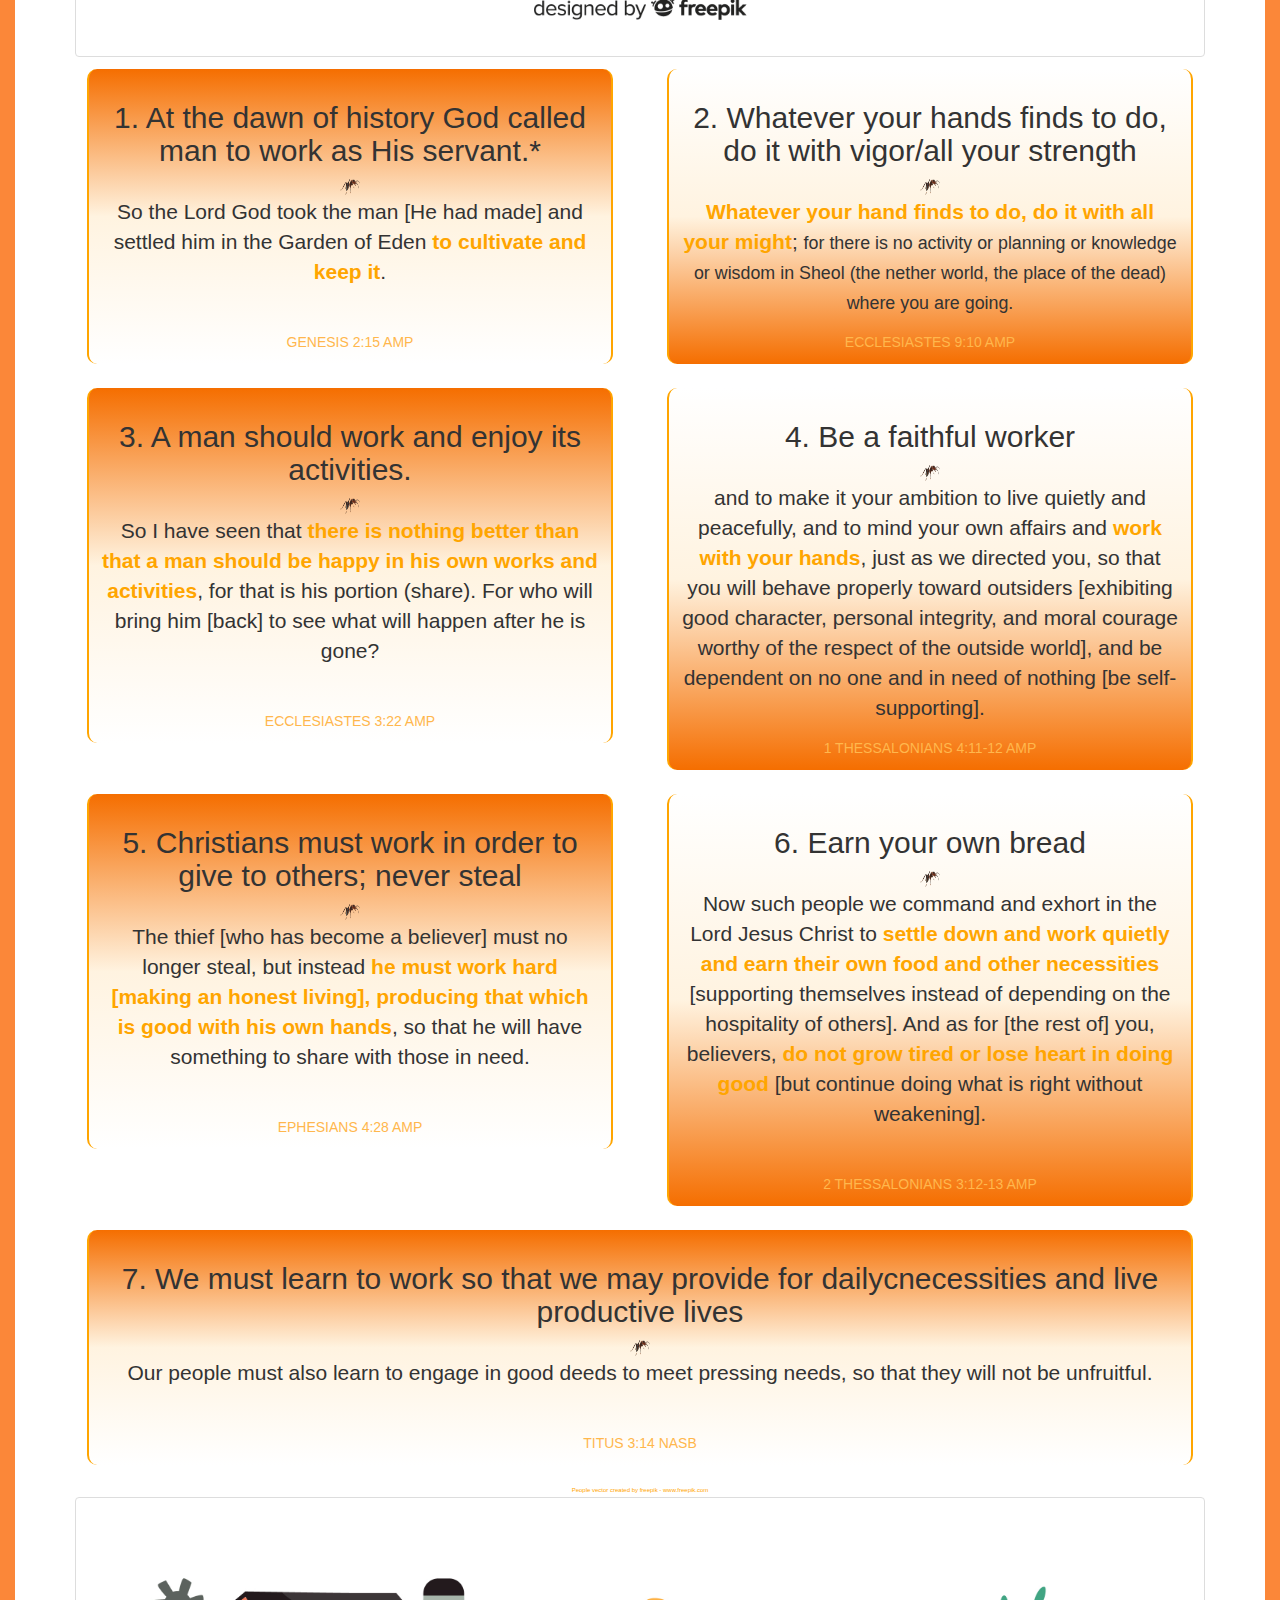
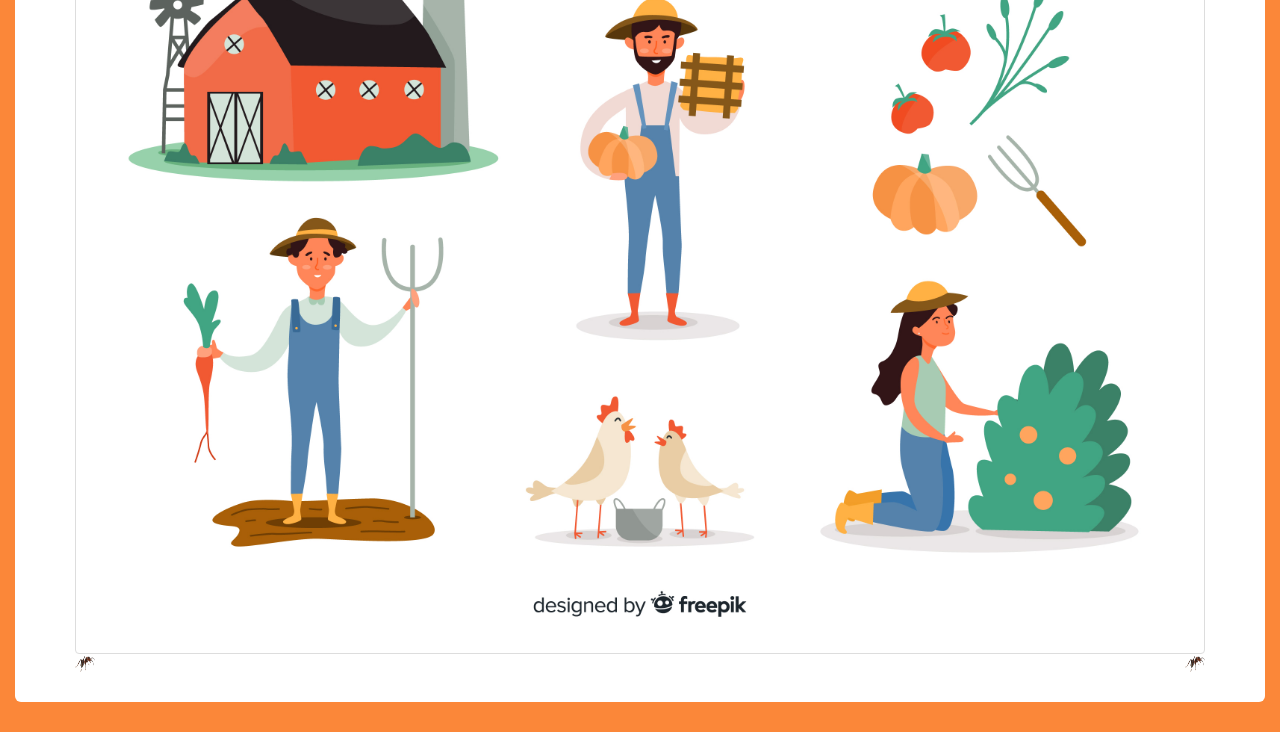
==== commit ff188767: "add more modifications" ====
--- a/index.html
+++ b/index.html
@@ -14,7 +14,18 @@
       
       <a href="https://www.msn.com"><img src="img/intro.jpg" alt="sunset with work and laziness printed over it" class="img-thumbnail img-responsive"></a>
      </br></br>
-        <p6>This is a simple study page about laziness/work. It contains descriptions, scripture, references and notes. Do enjoy and be changed by its contents. Yep the ants are a bit busy ...or crazy, I guess you could try clicking on one. Who knows. Enjoy!</p6></br></br>
+     
+     <div class="row">
+       <div class="col-md-4 col-lg-4">
+        <p6></p6>
+        </div>
+               <div class="col-md-4 col-lg-4">
+        <p6>This is a simple study page about laziness/work. It contains descriptions, scripture, references and notes. Do enjoy and be changed by its contents. Yep the ants are a bit busy ...or crazy, I guess you could try clicking on one. Who knows. Enjoy!</p6>
+        </div>
+               <div class="col-md-4 col-lg-4">
+        <p6></p6>
+        </div>
+      </div>
         
         <img src="img/pic1.jpg" alt="#" class="img img-thumbnail center-block">
         
@@ -83,9 +94,8 @@
         </p>
         <p1><a href="https://bible.com/bible/1588/eph.4.28.AMP">EPHESIANS 4:28 AMP</a></p1>
               </div>
-
-              <a href="https://www.msn.com"><img src="img/ants2.png" alt="#" class="img0 img-responsive"></a>
-              </div>
+              
+      </div>
               
               <div class="col-lg-6">
               <div class="work2">
@@ -107,6 +117,9 @@
               </div>
               
                  <div class="vec"><a href="https://www.freepik.com/free-photos-vectors/people">People vector created by freepik - www.freepik.com<img src="img/2766516.jpg" alt="farm workers vector" class="img img-responsive img-thumbnail"></a></div>
+                 
+                         <a href="https://www.msn.com"><img src="img/ants2.png" alt="#" class="img012 img-responsive"></a>
+                                <a href="https://www.msn.com"><img src="img/ants2.png" alt="#" class="img013 img-responsive"></a>
        
 
       </div>
--- a/css/styles.css
+++ b/css/styles.css
@@ -13,6 +13,16 @@
 	margin: 30px;
 }
 
+h3 {
+	color: white;
+	text-shadow: 1px 1px 1px  #FB8739;
+	letter-spacing: 5px;
+}
+
+p {
+	white-space: pre-wrap;
+}
+
 p6 {
 	color: #FB8739;
 	font-size: initial;
@@ -91,6 +101,18 @@
 .img0 {
 	width: 20px;
 	height: 20px;
+}
+
+.img012 {
+	width: 20px;
+	height: 20px;
+	float: left;
+}
+
+.img013 {
+	width: 20px;
+	height: 20px;
+	float: right;
 }
 
 .img1, .img3, .img5 {
